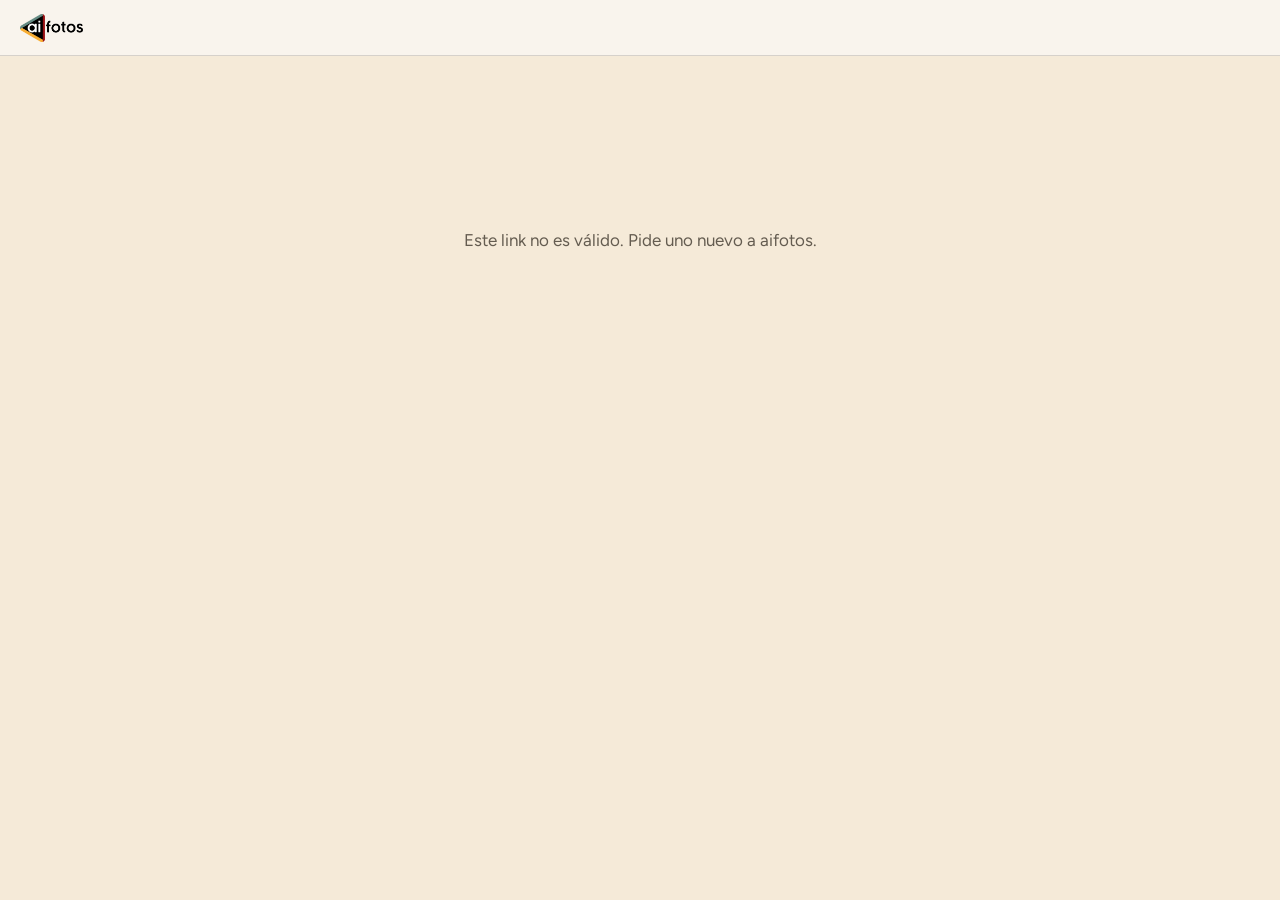
==== cliente.html @ 7f09ca4e "feat(rediseño v2): fase 1 — tokens y componentes base - Nuevos tokens del handoff (crema, arena, ter" ====
<!doctype html>
<html lang="es">
<head>
  <meta charset="utf-8">
  <meta name="viewport" content="width=device-width, initial-scale=1">
  <meta name="robots" content="noindex, nofollow">
  <meta name="referrer" content="no-referrer">
  <title>Tus guiones · aifotos</title>
  <link rel="icon" href="assets/logo-aifotos.png">
  <link rel="preconnect" href="https://fonts.googleapis.com">
  <link rel="preconnect" href="https://fonts.gstatic.com" crossorigin>
  <link href="https://fonts.googleapis.com/css2?family=Caprasimo&family=Figtree:ital,wght@0,400;0,500;0,600;0,700;0,800;1,400;1,500&display=swap" rel="stylesheet">
  <link rel="stylesheet" href="assets/marca.css?v=202610161547">
  <link rel="stylesheet" href="css/impresion.css?v=202610161547">
  <link rel="stylesheet" href="css/app.css?v=202610161547">
  <link rel="stylesheet" href="css/cliente.css?v=202610161547">
</head>
<body class="pagina-cliente">
  <header class="barra">
    <img class="barra-logo" src="assets/logo-aifotos.png" alt="aifotos">
    <span class="barra-cliente" id="saludo" hidden></span>
  </header>

  <main class="cliente-principal">
    <p class="cliente-estado" id="estado">Cargando tus guiones…</p>

    <nav class="cliente-lista" id="lista" hidden aria-label="Tus guiones"></nav>

    <div id="guion" hidden>
      <button class="boton-texto cliente-volver" id="volver" hidden>← Todos tus guiones</button>

      <div class="cliente-layout">
        <section class="cliente-hoja">
          <div class="barra-guion">
            <div class="barra-guion-estado">
              <span class="estado-guion" id="estado-guion"></span>
              <span class="guardado" id="guardado" aria-live="polite"></span>
            </div>
            <div class="barra-guion-acciones" id="acciones">
              <button class="accion" id="editar">
                <svg viewBox="0 0 24 24" aria-hidden="true"><path d="M4 20h4L19 9l-4-4L4 16v4zM14 6l4 4"/></svg>
                <span>Editar guión</span>
              </button>
              <button class="accion" id="descartar" hidden>
                <svg viewBox="0 0 24 24" aria-hidden="true"><path d="M6 6l12 12M18 6L6 18"/></svg>
                <span>Descartar</span>
              </button>
              <button class="accion accion-icono" id="cliente-teleprompter" title="Leer en modo teleprompter" aria-label="Teleprompter">
                <svg viewBox="0 0 24 24" aria-hidden="true"><path d="M3 5h18v12H3zM8 21h8M12 17v4M7 9h10M7 13h6"/></svg>
              </button>
              <button class="accion accion-icono" id="cliente-pdf" title="Descargar en PDF" aria-label="Descargar en PDF">
                <svg viewBox="0 0 24 24" aria-hidden="true"><path d="M12 3v12m0 0l-4-4m4 4l4-4M5 21h14"/></svg>
              </button>
              <button class="accion accion-principal" id="aprobar">
                <svg viewBox="0 0 24 24" aria-hidden="true"><path d="M5 12.5l4.5 4.5L19 7.5"/></svg>
                <span>Aprobar</span>
              </button>
            </div>
          </div>
          <p class="cliente-nota editar" id="ayuda-edicion" hidden>Toca cualquier texto para cambiarlo. Tus cambios se envían a aifotos cuando pulses <b>Listo</b>; si te arrepientes, pulsa <b>Descartar</b>. También puedes seleccionar una frase para comentarla.</p>
          <p class="cliente-nota aprobado" id="nota-aprobado" hidden>Aprobaste este guión, así que quedó cerrado para que no cambie por error. Si necesitas algún cambio, escríbele a aifotos por el chat.</p>
          <p class="cliente-nota" id="pista-seleccion">Selecciona cualquier frase del guión para comentarla en el chat.</p>
          <article class="lectura" id="lectura"></article>
        </section>

        <div class="telefono" id="telefono">
          <div class="telefono-marco">
            <span class="telefono-isla" aria-hidden="true"></span>
            <div class="telefono-pantalla">
              <div class="telefono-estado" aria-hidden="true">
                <span class="telefono-hora">9:41</span>
                <span class="telefono-iconos">
                  <svg viewBox="0 0 18 12"><rect x="0" y="8" width="3" height="4" rx="1"/><rect x="5" y="5" width="3" height="7" rx="1"/><rect x="10" y="2" width="3" height="10" rx="1"/><rect x="15" y="0" width="3" height="12" rx="1"/></svg>
                  <svg viewBox="0 0 26 12"><rect x=".5" y=".5" width="21" height="11" rx="3" fill="none" stroke="#fff"/><rect x="2" y="2" width="15" height="8" rx="1.5"/><rect x="23" y="4" width="2" height="4" rx="1"/></svg>
                </span>
              </div>
              <aside class="chat" id="chat" aria-label="Chat con aifotos">
                <header class="chat-cabecera">
                  <button class="chat-cerrar" id="chat-cerrar" aria-label="Minimizar el chat" title="Minimizar">
                    <svg class="icono-escritorio" viewBox="0 0 24 24" aria-hidden="true"><path d="M6 9l6 6 6-6"/></svg>
                    <svg class="icono-celular" viewBox="0 0 24 24" aria-hidden="true"><path d="M15 5l-7 7 7 7"/></svg>
                  </button>
                  <span class="chat-avatar" aria-hidden="true">ai</span>
                  <div class="chat-quien">
                    <b>aifotos</b>
                    <small>Escríbenos sobre este guión</small>
                  </div>
                </header>
                <ul class="chat-mensajes" id="comentarios-lista"></ul>
                <form class="chat-escribir" id="form-comentario">
                  <textarea id="comentario-texto" rows="1" placeholder="Escribe un mensaje" aria-label="Mensaje"></textarea>
                  <button class="chat-enviar" id="comentario-enviar" aria-label="Enviar mensaje">
                    <svg viewBox="0 0 24 24" aria-hidden="true"><path d="M4 12l16-8-6 16-2.5-6.5L4 12z"/></svg>
                  </button>
                </form>
              </aside>
            </div>
          </div>
        </div>
        <button class="chat-abrir" id="chat-abrir" aria-label="Abrir el chat">
          <svg viewBox="0 0 24 24" aria-hidden="true"><path d="M4 5h16v11H9l-5 4V5z"/></svg>
          <span class="chat-sin-leer" id="sin-leer" hidden></span>
        </button>
      </div>
    </div>
  </main>

  <button class="burbuja-seleccion" id="burbuja" hidden>
    <svg viewBox="0 0 24 24" aria-hidden="true"><path d="M4 5h16v11H9l-5 4V5z"/></svg>
    Comentar esta frase
  </button>

  <dialog class="dialogo dialogo-pregunta" id="dialogo-pregunta">
    <form method="dialog" class="dialogo-contenido">
      <p id="pregunta-texto"></p>
      <div class="dialogo-acciones">
        <button class="boton" value="no" id="pregunta-no">Cancelar</button>
        <button class="boton boton-principal" value="si" id="pregunta-si">Sí</button>
      </div>
    </form>
  </dialog>

  <dialog class="dialogo dialogo-whatsapp" id="dialogo-whatsapp">
    <form method="dialog" class="dialogo-contenido" id="form-whatsapp">
      <div class="whatsapp-icono" aria-hidden="true">
        <svg viewBox="0 0 24 24"><path d="M12 3a9 9 0 0 0-7.8 13.5L3 21l4.6-1.2A9 9 0 1 0 12 3zm0 1.6a7.4 7.4 0 1 1-3.8 13.8l-.3-.2-2.7.7.7-2.6-.2-.3A7.4 7.4 0 0 1 12 4.6zm-3 3.6c-.2 0-.5 0-.7.3-.3.3-1 1-1 2.3s1 2.7 1.2 2.9c.1.2 2 3.1 4.9 4.2 2.4.9 2.9.8 3.4.7.5 0 1.7-.7 1.9-1.4.2-.7.2-1.2.2-1.4l-.5-.3-1.8-.9c-.3-.1-.5-.1-.7.2l-.8 1c-.2.2-.3.2-.6.1-.3-.2-1.1-.4-2.1-1.3-.8-.7-1.3-1.5-1.5-1.8-.2-.3 0-.4.1-.6l.4-.5.3-.5v-.5l-.8-2c-.2-.5-.4-.5-.6-.5H9z"/></svg>
      </div>
      <h2>¿A qué WhatsApp te avisamos?</h2>
      <p class="dialogo-ayuda">Cuando aifotos te escriba o tenga una versión nueva de tu guión, te avisará por WhatsApp. Solo te lo pedimos una vez.</p>
      <div class="whatsapp-numero">
        <select id="whatsapp-pais" aria-label="Código de país">
          <option value="1">🇩🇴 +1</option>
          <option value="1">🇺🇸 +1</option>
          <option value="1">🇵🇷 +1</option>
          <option value="34">🇪🇸 +34</option>
          <option value="52">🇲🇽 +52</option>
          <option value="57">🇨🇴 +57</option>
          <option value="58">🇻🇪 +58</option>
          <option value="51">🇵🇪 +51</option>
          <option value="507">🇵🇦 +507</option>
          <option value="506">🇨🇷 +506</option>
          <option value="54">🇦🇷 +54</option>
          <option value="56">🇨🇱 +56</option>
          <option value="593">🇪🇨 +593</option>
          <option value="502">🇬🇹 +502</option>
          <option value="503">🇸🇻 +503</option>
          <option value="504">🇭🇳 +504</option>
          <option value="">Otro</option>
        </select>
        <input id="whatsapp-telefono" type="tel" inputmode="tel" autocomplete="tel-national" placeholder="809 555 1234" aria-label="Número de WhatsApp" required>
      </div>
      <p class="acceso-error" id="whatsapp-error" role="alert"></p>
      <div class="dialogo-acciones">
        <button class="boton" value="luego" formnovalidate>Ahora no</button>
        <button class="boton boton-principal boton-guardar-whatsapp" value="guardar" id="whatsapp-guardar">Guardar mi WhatsApp</button>
      </div>
    </form>
  </dialog>

  <dialog class="dialogo" id="dialogo-cita">
    <form method="dialog" class="dialogo-contenido" id="form-cita">
      <h2>Comentar esta frase</h2>
      <blockquote class="cita" id="cita-texto"></blockquote>
      <label class="campo">
        <span>¿Qué te gustaría cambiar?</span>
        <textarea id="cita-comentario" rows="4" required placeholder="Ej.: esta frase no me convence, ¿la puedes hacer más directa?"></textarea>
      </label>
      <div class="dialogo-acciones">
        <button class="boton" value="cancelar" formnovalidate>Cancelar</button>
        <button class="boton boton-principal" value="enviar">Enviar comentario</button>
      </div>
    </form>
  </dialog>

  <script src="js/config.js?v=202610161547"></script>
  <script src="js/guion.js?v=202610161547"></script>
  <script src="js/diferencias.js?v=202610161547"></script>
  <script src="js/chat.js?v=202610161547"></script>
  <script src="js/vista.js?v=202610161547"></script>
  <script src="js/exportar.js?v=202610161547"></script>
  <script src="js/teleprompter.js?v=202610161547"></script>
  <script src="js/cliente.js?v=202610161547"></script>
</body>
</html>
---- assets/marca.css ----
/* Colores de marca aifotos — tomados del logo (assets/logo-aifotos.png) */
:root {
  --aifotos-negro:   #000000; /* letras "ai fotos" y triángulo */
  --aifotos-ambar:   #F9AE34; /* borde inferior del triángulo */
  --aifotos-salvia:  #658A83; /* borde superior del triángulo */
  --aifotos-granate: #991013; /* borde derecho del triángulo */
  --aifotos-blanco:  #FFFFFF;
}
---- css/impresion.css ----
/* PDF del guion: solo se ve al imprimir / guardar como PDF. */

.impresion { display: none; }

@media print {
  @page { size: A4; margin: 16mm 16mm 18mm; }

  body { background: #fff !important; }
  body > *:not(#impresion) { display: none !important; }
  .impresion { display: block !important; color: #111; }

  .impresion-cabecera {
    display: flex;
    justify-content: space-between;
    align-items: center;
    gap: 16px;
    padding-bottom: 10px;
    margin-bottom: 18px;
    border-bottom: 3px solid var(--aifotos-ambar);
    print-color-adjust: exact;
    -webkit-print-color-adjust: exact;
  }
  .impresion-logo { height: 34px; }
  .impresion-datos { display: flex; flex-wrap: wrap; justify-content: flex-end; gap: 4px 14px; font-size: 10pt; color: #555; }

  .impresion .lectura { box-shadow: none !important; border: 0 !important; padding: 0 !important; background: none; }
  .impresion .lectura-titulo { font-size: 22pt; }
  .impresion .lectura-texto, .impresion .lectura-parrafo { font-size: 12pt; line-height: 1.6; }
  .impresion .guion-cine { font-size: 11.5pt; max-width: none; }
  .impresion .lectura-bloque, .impresion .cine-dialogo, .impresion .lectura-parrafo, .impresion .cine-accion { break-inside: avoid; }
  .impresion .lectura-escena-titulo, .impresion .cine-escena { break-after: avoid; }
  .impresion .lectura-pantalla, .impresion .lectura-escena-titulo, .impresion .lectura-voz { print-color-adjust: exact; -webkit-print-color-adjust: exact; }
  .impresion mark { background: none; box-shadow: none; }
  .impresion-aprobado { margin: 8px 0 0; font-weight: 700; color: #2F5A52; }

  .impresion-pie { margin-top: 28px; padding-top: 8px; border-top: 1px solid #ddd; font-size: 9pt; color: #888; text-align: center; }
}
---- css/app.css ----
:root {
  /* Rediseño v2 (design_handoff_guiones_rediseno) — tokens */
  /* superficies */
  --fondo: #f5ead8;          /* fondo general (crema) */
  --arena: #ebddc5;          /* barra lateral, chat, cajas secundarias */
  --arena-hover: #e2d2b6;    /* hover en lateral */
  --papel: #f9f4ed;          /* tarjetas, hoja, diálogos */
  --neutro-200: #eee7db;     /* inputs, pills neutras, hover filas */
  --linea: rgba(32, 30, 29, .16);
  --linea-suave: rgba(32, 30, 29, .08);
  /* texto */
  --tinta: #201e1d;
  --tinta-800: #474238;
  --tinta-suave: #645c50;
  --tinta-tenue: #82796a;
  /* acento terracota */
  --acento: #c67139; --acento-600: #b2622d; --acento-700: #8c491a;
  --acento-100: #fff2eb; --acento-200: #ffe1d0; --acento-300: #ffc6a5; --acento-400: #f6a06b;
  /* salvia */
  --salvia: #7a8a5e; --salvia-700: #56633f; --salvia-800: #3d472b; --salvia-200: #e1eecc;
  /* ámbar aifotos */
  --ambar: #F9AE34; --ambar-200: #FCE3B0; --ambar-900: #6b4a0c; --marcado: #FCEFC7;
  /* peligro */
  --peligro: #7a1f16; --peligro-200: #f9d9d3;
  /* tipografía */
  --fuente: "Figtree", system-ui, sans-serif;
  --display: "Caprasimo", Georgia, serif;
  --mono: "Courier Prime", "Courier New", Courier, monospace; /* solo cine y PDF, hasta la fase 2 */
  /* radios */
  --radio-sm: 10px; --radio: 16px; --radio-md: 22px; --radio-lg: 28px; --pildora: 999px;
  /* sombras */
  --sombra-sm: 0 1px 2px rgba(46, 43, 37, .12);
  --sombra: 0 3px 10px rgba(46, 43, 37, .12);
  --sombra-lg: 0 12px 32px rgba(46, 43, 37, .25);
  /* colores por tipo de bloque (fondo / texto de la etiqueta) */
  --c-camara-bg: #ffe1d0;   --c-camara: #8c491a;
  --c-voz-bg: #e1eecc;      --c-voz: #3d472b;
  --c-pantalla-bg: #FCE3B0; --c-pantalla: #6b4a0c;
  --c-nota-bg: #eee7db;     --c-nota: #645c50;
  --c-accion-bg: #eee7db;   --c-accion: #645c50;
  --c-escena: #201e1d;
  --c-transicion: var(--salvia-700);
}

* { box-sizing: border-box; }
html, body { margin: 0; height: 100%; }
body {
  background: var(--fondo);
  color: var(--tinta);
  font: 16px/1.5 var(--fuente);
  -webkit-font-smoothing: antialiased;
}
/* Caprasimo solo para títulos; nunca para texto corrido. */
h1, h2, h3 { font-family: var(--display); font-weight: 400; letter-spacing: -.005em; }
::selection { background: var(--acento-300); }
::placeholder { color: var(--tinta-tenue); }
button, input, select, textarea { font: inherit; color: inherit; }
[hidden] { display: none !important; }

/* ---------- Barra superior ---------- */

.barra {
  height: 56px;
  display: flex;
  align-items: center;
  gap: 12px;
  padding: 0 20px;
  background: var(--papel);
  border-bottom: 1px solid var(--linea);
  position: sticky;
  top: 0;
  z-index: 20;
}
.barra-logo { height: 28px; }
.barra-nombre {
  font-weight: 600;
  color: var(--tinta-suave);
  padding-left: 12px;
  border-left: 1px solid var(--linea);
}

/* ---------- Botones ---------- */

.boton {
  display: inline-flex;
  align-items: center;
  justify-content: center;
  gap: 7px;
  min-height: 40px;
  padding: 9px 14px;
  border: 1.5px solid var(--linea);
  border-radius: var(--pildora);
  background: transparent;
  color: var(--tinta);
  font: 600 13px/1.2 var(--fuente);
  white-space: nowrap;
  cursor: pointer;
  transition: background .15s, border-color .15s, color .15s;
}
.boton:hover { background: rgba(32, 30, 29, .06); }
.boton:active { background: rgba(32, 30, 29, .1); }
.boton svg { flex-shrink: 0; }
.boton-principal {
  border: 0;
  background: var(--acento);
  color: var(--papel);
  font: 400 14px/1.2 var(--display);
  padding: 9px 18px;
}
.boton-principal:hover { background: var(--acento-600); }
.boton-principal:active { background: var(--acento-700); }
.boton-principal:disabled { opacity: .45; cursor: default; }
.boton-borrar { color: var(--peligro); }
.boton-borrar:hover { background: var(--peligro-200); border-color: var(--peligro-200); }

.boton-icono {
  display: inline-grid;
  place-items: center;
  border: 0;
  background: var(--neutro-200);
  width: 40px;
  height: 40px;
  border-radius: 50%;
  cursor: pointer;
  color: var(--tinta-800);
  font-size: 15px;
  transition: background .15s;
}
.boton-icono:hover { background: var(--arena-hover); color: var(--tinta); }

:focus-visible { outline: 2px solid var(--acento); outline-offset: 2px; }

/* ---------- Estructura ---------- */

.marco { display: flex; min-height: calc(100% - 56px); }

.lateral {
  width: 280px;
  flex-shrink: 0;
  padding: 20px 16px;
  border-right: 1px solid var(--linea);
  background: var(--arena);
  position: sticky;
  top: 56px;
  height: calc(100vh - 56px);
  overflow-y: auto;
}
.lateral-acciones { display: grid; gap: 8px; }
.lateral-cabecera { display: flex; justify-content: space-between; align-items: baseline; margin: 28px 4px 8px; }
.lateral-titulo {
  font: 700 11px var(--fuente);
  text-transform: uppercase;
  letter-spacing: .14em;
  color: var(--tinta-suave);
  margin: 0;
}
.boton-texto {
  border: 0;
  background: transparent;
  color: var(--acento-700);
  font: 700 14px var(--fuente);
  padding: 4px 8px;
  border-radius: var(--pildora);
  cursor: pointer;
  text-decoration: none;
  transition: color .15s, background .15s;
}
.boton-texto:hover { color: var(--tinta); }
.boton-texto.peligro { color: var(--peligro); }
.boton-texto.peligro:hover { background: var(--peligro-200); }

.grupo { margin-bottom: 6px; }
.grupo-cliente {
  width: 100%;
  display: flex;
  align-items: center;
  gap: 6px;
  border: 0;
  background: transparent;
  padding: 8px 10px;
  border-radius: 8px;
  cursor: pointer;
  text-align: left;
  font-weight: 700;
}
.grupo-cliente:hover { background: var(--neutro-200); }
.grupo-cliente.activo { background: var(--papel); box-shadow: var(--sombra); }
.grupo-nombre { flex: 1; overflow: hidden; text-overflow: ellipsis; white-space: nowrap; }
.grupo-cuenta { font-size: 12px; color: var(--tinta-suave); background: var(--neutro-200); border-radius: 999px; padding: 0 7px; }
.grupo-apagado { font-size: 11px; color: var(--peligro); font-weight: 600; }
.lista-guiones { list-style: none; margin: 0 0 0 10px; padding: 0 0 0 8px; border-left: 2px solid var(--neutro-200); display: grid; gap: 1px; }
.lista-guiones .lista-item { padding: 7px 10px; }
.lista { list-style: none; margin: 0; padding: 0; display: grid; gap: 2px; }
.lista-item {
  width: 100%;
  text-align: left;
  border: 0;
  background: transparent;
  padding: 10px 12px;
  border-radius: 8px;
  cursor: pointer;
  display: grid;
  gap: 2px;
}
.lista-item:hover { background: var(--neutro-200); }
.lista-item.activo { background: var(--papel); box-shadow: var(--sombra); }
.lista-titulo { font-weight: 500; overflow: hidden; text-overflow: ellipsis; white-space: nowrap; }
.lista-info { font-size: 13px; color: var(--tinta-suave); }
.lista-vacia { padding: 8px 12px; color: var(--tinta-suave); font-size: 14px; }

.principal { flex: 1; min-width: 0; padding: 32px 24px 80px; }
.documento, .vacio, .panel-cliente { max-width: 760px; margin: 0 auto; }

/* ---------- Acceso ---------- */

.acceso { display: grid; place-items: center; min-height: calc(100vh - 56px); padding: 24px 16px; }
.acceso-caja {
  width: min(380px, 100%);
  background: var(--papel);
  border-radius: 16px;
  box-shadow: var(--sombra);
  padding: 32px 28px;
  display: grid;
  gap: 16px;
  text-align: center;
}
.acceso-caja .campo { text-align: left; }
.acceso-logo { height: 44px; margin: 0 auto; }
.acceso-caja h1 { margin: 0; font-size: 22px; }
.acceso-error { margin: 0; color: var(--peligro); font-size: 14px; min-height: 1em; }
.cargando { text-align: center; padding: 20vh 16px; color: var(--tinta-suave); }
.barra-salir { margin-left: auto; color: var(--tinta-suave); }

/* ---------- Panel del cliente ---------- */

.panel-etiqueta { margin: 0; font-size: 12px; text-transform: uppercase; letter-spacing: .08em; color: var(--tinta-suave); }
.link-caja {
  background: var(--papel);
  border: 1px solid var(--linea);
  border-left: 4px solid var(--acento);
  border-radius: 14px;
  box-shadow: var(--sombra);
  padding: 20px;
  margin-bottom: 32px;
}
.link-caja.apagado { border-left-color: var(--c-nota); }
.link-cabecera { display: flex; align-items: center; gap: 10px; }
.link-cabecera h2 { margin: 0; font-size: 18px; }
.estado-link {
  --punto: #a19786;
  display: inline-flex;
  align-items: center;
  gap: 6px;
  padding: 6px 12px 6px 10px;
  border-radius: var(--pildora);
  font: 700 12.5px var(--fuente);
  transform: rotate(-1.5deg);
}
.estado-link::before { content: ""; width: 8px; height: 8px; border-radius: 50%; background: var(--punto); }
.estado-link.activo { background: var(--salvia-200); color: var(--salvia-800); --punto: var(--salvia); }
.estado-link.inactivo { background: var(--peligro-200); color: var(--peligro); --punto: var(--peligro); }
.link-ayuda { color: var(--tinta-suave); font-size: 14px; margin: 6px 0 14px; }
.link-fila { display: flex; gap: 8px; flex-wrap: wrap; }
.link-url {
  flex: 1;
  min-width: 0;
  border: 1px solid var(--linea);
  border-radius: 8px;
  padding: 8px 12px;
  background: var(--arena);
  font: 14px var(--mono);
  color: var(--tinta-suave);
}
.link-caja.apagado .link-url { text-decoration: line-through; }
.boton-whatsapp { background: var(--salvia); border: 0; color: var(--papel); font-weight: 700; font-size: 12px; }
.boton-whatsapp:hover { background: var(--salvia-700); }
.boton:disabled { opacity: .45; cursor: default; }
.link-acciones { display: flex; gap: 8px; flex-wrap: wrap; margin-top: 10px; }
.panel-guiones-cabecera { display: flex; justify-content: space-between; align-items: center; gap: 12px; flex-wrap: wrap; margin-bottom: 12px; }
.panel-guiones-cabecera h2 { margin: 0; font-size: 18px; }
.tarjetas { list-style: none; margin: 0 0 32px; padding: 0; display: grid; gap: 8px; }
.tarjeta {
  width: 100%;
  text-align: left;
  display: grid;
  gap: 2px;
  background: var(--papel);
  border: 1px solid var(--linea);
  border-radius: 10px;
  padding: 14px 16px;
  cursor: pointer;
  box-shadow: var(--sombra);
}
.tarjeta:hover { border-color: var(--linea); }
.tarjeta-titulo { font-weight: 600; font-size: 16px; }

/* ---------- Cliente del guion abierto ---------- */

.doc-cliente { display: flex; align-items: center; gap: 4px; margin-bottom: 8px; font-size: 14px; }
.doc-cliente-nombre {
  border: 0;
  background: var(--neutro-200);
  border-radius: 999px;
  padding: 3px 12px;
  font-weight: 600;
  cursor: pointer;
}
.doc-cliente-nombre::before { content: "Cliente: "; font-weight: 400; color: var(--tinta-suave); }
.doc-cliente-nombre:hover { background: #E6E1D8; }

.campo-doble { display: grid; grid-template-columns: 1fr 1fr; gap: 12px; }
.campo-doble [hidden] { display: none !important; }

/* ---------- Estado vacío ---------- */

.vacio { text-align: center; padding-top: 10vh; }
.vacio-logo { height: 56px; opacity: .9; }
.vacio h1 { margin: 24px 0 8px; font-size: 28px; }
.vacio p { color: var(--tinta-suave); max-width: 460px; margin: 0 auto 24px; }
.vacio-acciones { display: flex; gap: 10px; justify-content: center; flex-wrap: wrap; }

/* ---------- Barra del documento ---------- */

.doc-barra {
  position: sticky;
  top: 64px;
  z-index: 12;
  display: flex;
  align-items: center;
  gap: 12px;
  flex-wrap: wrap;
  margin: 4px 0 20px;
  padding: 8px 10px;
  background: color-mix(in srgb, var(--papel) 94%, transparent);
  backdrop-filter: blur(8px);
  border: 1px solid var(--linea);
  border-radius: 14px;
  box-shadow: var(--sombra);
}
.doc-barra .doc-estado { margin: 0; flex: 1; }
/* La barra mide su propio ancho para decidir si los botones llevan texto o solo icono. */
.doc-barra { container: barra / inline-size; }
.doc-barra .doc-acciones {
  flex-basis: 100%;
  display: flex;
  flex-wrap: wrap;
  align-items: center;
  gap: 4px;
  min-width: 0;
  padding-top: 8px;
  border-top: 1px solid var(--linea);
}
.doc-barra .doc-acciones .boton-borrar { margin-left: auto; }
@container barra (max-width: 900px) {
  .boton-herramienta span, .boton-historial span { display: none; }
  .boton-herramienta, .boton-historial { padding: 6px 9px; }
}
@container barra (max-width: 520px) {
  .formato-selector > span, .boton-borrar span { display: none; }
}
.doc-barra .dato { background: var(--neutro-200); border-color: transparent; }
.doc-barra .boton-borrar { border-color: transparent; }
.doc-acciones { display: flex; gap: 8px; align-items: center; }
.formato-selector {
  display: inline-flex;
  align-items: center;
  gap: 6px;
  font-size: 14px;
  color: var(--tinta-suave);
}
.formato-selector select {
  border: 1.5px solid var(--linea);
  border-radius: var(--pildora);
  background: var(--fondo);
  padding: 8px 14px;
  font: 600 13px var(--fuente);
  color: var(--tinta);
  cursor: pointer;
}
.formato-selector select:focus { border-color: var(--acento); }
.pestanas { display: inline-flex; background: var(--arena); padding: 4px; border-radius: var(--pildora); }
.pestana {
  border: 0;
  background: transparent;
  padding: 9px 18px;
  border-radius: var(--pildora);
  cursor: pointer;
  color: var(--tinta-suave);
  font: 600 13px var(--fuente);
  white-space: nowrap;
  transition: background .15s, color .15s;
}
.pestana:hover { color: var(--tinta); }
.pestana.activa { background: var(--papel); color: var(--tinta); box-shadow: var(--sombra-sm); font-weight: 700; }
.doc-estado { display: flex; gap: 8px; align-items: center; flex-wrap: wrap; font-size: 14px; margin-bottom: 20px; }
.dato { background: var(--neutro-200); border: 0; border-radius: var(--pildora); padding: 4px 12px; font-weight: 600; font-size: 13px; color: var(--tinta-800); }
.guardado { color: var(--tinta-suave); min-width: 80px; }
.guardado.error { color: var(--peligro); font-weight: 600; }

/* ---------- Editor ---------- */

.titulo {
  width: 100%;
  border: 0;
  background: transparent;
  font: 400 48px/1.12 var(--display);
  letter-spacing: -.01em;
  color: var(--tinta);
  padding: 4px 0;
  margin-bottom: 16px;
}
.titulo:focus { outline: none; }
.titulo::placeholder { color: var(--tinta-tenue); }

.bloques { display: grid; gap: 10px; }

.bloque {
  --c: var(--c-camara);
  background: var(--papel);
  border: 1px solid var(--linea);
  border-left: 4px solid var(--c);
  border-radius: var(--radio);
  padding: 8px 12px 10px 14px;
  box-shadow: var(--sombra);
}
.bloque:focus-within { border-color: var(--linea); border-left-color: var(--c); }
.tipo-escena   { --c: var(--c-escena); background: var(--acento-100); margin-top: 18px; }
.tipo-escena:first-child { margin-top: 0; }
.tipo-voz      { --c: var(--c-voz); }
.tipo-pantalla { --c: var(--c-pantalla); }
.tipo-nota     { --c: var(--c-nota); background: #FAF9F7; }
.tipo-accion   { --c: var(--c-accion); }
.tipo-transicion { --c: var(--c-transicion); }

.bloque-cabecera { display: flex; align-items: center; gap: 8px; min-height: 30px; }
.bloque-numero {
  background: var(--c-escena);
  color: var(--aifotos-negro);
  font-weight: 700;
  font-size: 13px;
  min-width: 24px;
  height: 24px;
  border-radius: 6px;
  display: grid;
  place-items: center;
  padding: 0 6px;
}
.bloque-tipo {
  border: 0;
  background: transparent;
  font-size: 12px;
  font-weight: 700;
  text-transform: uppercase;
  letter-spacing: .06em;
  color: var(--c);
  cursor: pointer;
  padding: 2px 0;
  field-sizing: content; /* el selector mide lo que su texto, no lo que la opción más larga */
}
.tipo-escena .bloque-tipo { color: #9A6409; }
.tipo-nota .bloque-tipo { color: var(--tinta-suave); }
.bloque-info { font-size: 12px; color: var(--tinta-suave); margin-left: auto; }
.bloque-acciones { display: flex; opacity: 0; transition: opacity .15s; }
.bloque:hover .bloque-acciones, .bloque:focus-within .bloque-acciones { opacity: 1; }

.bloque-texto {
  width: 100%;
  border: 0;
  resize: none;
  overflow: hidden;
  background: transparent;
  font-size: 17px;
  line-height: 1.6;
  padding: 2px 0;
  min-height: 30px;
}
.bloque-texto:focus { outline: none; }
.bloque-texto::placeholder { color: var(--tinta-tenue); }
.tipo-escena .bloque-texto { font-weight: 600; text-transform: none; }
.tipo-nota .bloque-texto { font-style: italic; color: var(--tinta-suave); font-size: 15px; }
.tipo-pantalla .bloque-texto { font-weight: 600; }

.agregar {
  display: flex;
  align-items: center;
  gap: 10px;
  flex-wrap: wrap;
  margin-top: 16px;
  padding: 12px;
  border: 1px dashed var(--linea);
  border-radius: var(--radio);
}
.agregar-texto { font-size: 14px; color: var(--tinta-suave); }
.agregar-botones { display: flex; gap: 6px; flex-wrap: wrap; }
.chip {
  border: 1px solid var(--linea);
  border-left: 3px solid var(--c, #000);
  background: var(--papel);
  border-radius: 6px;
  padding: 4px 10px;
  font-size: 14px;
  cursor: pointer;
}
.chip:hover { background: var(--neutro-200); }
.chip-escena { --c: var(--c-escena); }
.chip-camara { --c: var(--c-camara); }
.chip-voz { --c: var(--c-voz); }
.chip-pantalla { --c: var(--c-pantalla); }
.chip-nota { --c: var(--c-nota); }
.chip-accion { --c: var(--c-accion); }
.chip-transicion { --c: var(--c-transicion); }

/* ---------- Diálogo: personaje y acotación ---------- */

.bloque-dialogo { display: flex; gap: 8px; flex-wrap: wrap; margin: 2px 0 4px; }
.bloque-personaje, .bloque-acotacion {
  border: 0;
  border-bottom: 1px dashed var(--linea);
  background: transparent;
  padding: 2px 0;
  font-size: 14px;
}
.bloque-personaje { font-weight: 700; letter-spacing: .03em; width: 220px; }
.bloque-acotacion { font-style: italic; color: var(--tinta-suave); flex: 1; min-width: 160px; }
.bloque-personaje:focus, .bloque-acotacion:focus { outline: none; border-bottom-color: var(--acento); }
.bloque-personaje::placeholder, .bloque-acotacion::placeholder { color: var(--tinta-tenue); font-weight: 400; }

/* ---------- Editor en formato cinematográfico ---------- */

[data-formato="cine"] .bloque-texto,
[data-formato="cine"] .bloque-personaje,
[data-formato="cine"] .bloque-acotacion { font-family: var(--mono); }
[data-formato="cine"] .tipo-escena .bloque-texto { text-transform: uppercase; font-weight: 700; }
[data-formato="cine"] .bloque-personaje { text-transform: uppercase; text-align: center; margin: 0 auto; width: 260px; }
[data-formato="cine"] .bloque-acotacion { text-align: center; flex-basis: 100%; max-width: 300px; margin: 0 auto; }
[data-formato="cine"] .tipo-camara .bloque-texto { display: block; width: min(100%, 420px); margin: 0 auto; }
[data-formato="cine"] .tipo-transicion .bloque-texto { text-align: right; text-transform: uppercase; }
[data-formato="cine"] .tipo-escena { background: #F3F1EC; }
[data-formato="cine"] .bloque-numero { background: var(--aifotos-negro); color: #fff; }

/* ---------- Barra de personajes ---------- */

.personajes {
  display: flex;
  flex-wrap: wrap;
  align-items: center;
  gap: 6px;
  margin: -4px 0 16px;
}
.personajes-titulo {
  font-size: 12px;
  text-transform: uppercase;
  letter-spacing: .08em;
  color: var(--tinta-suave);
  margin-right: 4px;
}
.personaje {
  display: inline-flex;
  align-items: center;
  background: var(--papel);
  border: 1px solid var(--linea);
  border-radius: 999px;
  padding-right: 2px;
}
.personaje .boton-icono { width: 24px; height: 24px; font-size: 12px; }
.personaje-nombre {
  border: 0;
  background: transparent;
  font: 700 13px var(--mono);
  padding: 4px 4px 4px 12px;
  cursor: pointer;
  display: inline-flex;
  gap: 6px;
  align-items: center;
}
.personaje-nombre small {
  font: 600 11px var(--fuente);
  background: var(--neutro-200);
  border-radius: 999px;
  padding: 0 6px;
  color: var(--tinta-suave);
}
.personaje-nuevo { padding: 4px 12px; border-radius: 999px; font-size: 13px; }

/* ---------- Formato sencillo ---------- */

.sencillo-texto {
  width: 100%;
  min-height: 50vh;
  border: 1px solid var(--linea);
  border-radius: 14px;
  background: var(--papel);
  box-shadow: var(--sombra);
  padding: 28px 32px;
  font-size: 18px;
  line-height: 1.75;
  resize: none;
  overflow: hidden;
}
.sencillo-texto:focus { outline: none; border-color: var(--linea); }
.sencillo-texto::placeholder { color: var(--tinta-tenue); }

/* ---------- Sugerencias ---------- */

.sugerencias {
  position: absolute;
  z-index: 50;
  list-style: none;
  margin: 0;
  padding: 4px;
  min-width: 240px;
  max-width: min(420px, calc(100vw - 32px));
  background: var(--papel);
  border: 1px solid var(--linea);
  border-radius: 10px;
  box-shadow: 0 10px 30px rgba(0, 0, 0, .14);
}
.sugerencia {
  display: flex;
  justify-content: space-between;
  align-items: baseline;
  gap: 16px;
  padding: 7px 10px;
  border-radius: 7px;
  cursor: pointer;
}
.sugerencia span { font-weight: 600; font-family: var(--mono); white-space: nowrap; overflow: hidden; text-overflow: ellipsis; }
.sugerencia small { color: var(--tinta-suave); font-size: 12px; white-space: nowrap; }
.sugerencia.activa { background: var(--ambar-200); }

/* ---------- Aviso ---------- */

.aviso {
  position: fixed;
  left: 50%;
  bottom: 24px;
  transform: translate(-50%, 20px);
  background: var(--aifotos-negro);
  color: #fff;
  padding: 10px 18px;
  border-radius: 999px;
  font-size: 14px;
  opacity: 0;
  pointer-events: none;
  transition: opacity .2s, transform .2s;
  z-index: 60;
}
.aviso.visible { opacity: 1; transform: translate(-50%, 0); }

/* ---------- Elegir formato al crear ---------- */

.formatos { display: grid; gap: 8px; font-weight: 400; }
.formato-opcion {
  display: grid;
  grid-template-columns: auto 1fr;
  column-gap: 10px;
  align-items: center;
  border: 1px solid var(--linea);
  border-radius: 10px;
  padding: 12px 14px;
  cursor: pointer;
}
.formato-opcion:has(input:checked) { border-color: var(--aifotos-negro); background: var(--arena); box-shadow: inset 3px 0 0 var(--acento); }
.formato-opcion input { grid-row: span 2; accent-color: var(--aifotos-negro); }
.formato-opcion span { color: var(--tinta-suave); font-size: 14px; }
.campo select {
  border: 1.5px solid var(--linea);
  border-radius: var(--pildora);
  padding: 12px 16px;
  font: 500 15px var(--fuente);
  background: var(--fondo);
  color: var(--tinta);
}
.campo select:focus { border-color: var(--acento); outline: none; }

.atajos { font-size: 13px; color: var(--tinta-suave); margin: 12px 2px 0; }
kbd {
  font: 12px var(--fuente);
  border: 1px solid var(--linea);
  border-bottom-width: 2px;
  border-radius: 4px;
  padding: 0 5px;
  background: var(--papel);
}

/* ---------- Vista del cliente (lectura) ---------- */

.lectura {
  background: var(--papel);
  border-radius: 14px;
  box-shadow: var(--sombra);
  padding: 48px 56px;
}
.lectura-cabecera { border-bottom: 1px solid var(--linea); padding-bottom: 20px; margin-bottom: 28px; }
.lectura-titulo { font-size: 30px; line-height: 1.2; margin: 0 0 6px; letter-spacing: -.01em; }
.lectura-resumen { margin: 0; color: var(--tinta-suave); font-size: 15px; }
.lectura-vacio { color: var(--tinta-suave); }

.lectura-escena { margin-bottom: 36px; }
.lectura-escena-titulo {
  display: flex;
  align-items: baseline;
  gap: 10px;
  flex-wrap: wrap;
  border-bottom: 2px solid var(--c-escena);
  padding-bottom: 6px;
  margin-bottom: 16px;
}
.lectura-escena-numero {
  font-size: 12px;
  font-weight: 800;
  text-transform: uppercase;
  letter-spacing: .08em;
  color: #9A6409;
}
.lectura-escena-texto { font-weight: 600; font-size: 18px; }
.lectura-escena-duracion { margin-left: auto; font-size: 13px; color: var(--tinta-suave); }

.lectura-bloque { margin: 0 0 16px; }
.lectura-texto { white-space: pre-wrap; font-size: 18px; line-height: 1.7; }
.lectura-etiqueta {
  font-size: 11px;
  font-weight: 700;
  text-transform: uppercase;
  letter-spacing: .08em;
  margin-bottom: 2px;
}
.lectura-voz { padding-left: 14px; border-left: 3px solid var(--c-voz); }
.lectura-voz .lectura-etiqueta { color: var(--c-voz); }
.lectura-pantalla {
  background: #FBF3F3;
  border-radius: 8px;
  padding: 10px 14px;
}
.lectura-pantalla .lectura-etiqueta { color: var(--c-pantalla); }
.lectura-pantalla .lectura-texto { font-weight: 600; }
.lectura-nota .lectura-etiqueta { color: var(--c-nota); }
.lectura-nota .lectura-texto { font-style: italic; color: var(--tinta-suave); font-size: 16px; }
.lectura-quien { color: var(--tinta); }

/* Sencillo */
.lectura-parrafo { font-size: 19px; line-height: 1.8; margin: 0 0 1.1em; white-space: pre-wrap; }

/* Cinematográfico: maquetación clásica de guion de cine */
.guion-cine { font-family: var(--mono); font-size: 16px; line-height: 1.5; max-width: 620px; margin: 0 auto; }
.cine-escena { font-weight: 700; text-transform: uppercase; margin: 28px 0 12px; display: flex; gap: 14px; }
.cine-escena:first-child { margin-top: 0; }
.cine-numero { color: #9A6409; min-width: 1.5em; }
.cine-accion { margin: 0 0 14px; white-space: pre-wrap; }
.cine-dialogo { margin: 0 auto 14px; width: min(100%, 360px); }
.cine-personaje { text-align: center; text-transform: uppercase; }
.cine-acotacion { text-align: center; font-style: italic; color: var(--tinta-suave); }
.cine-texto { white-space: pre-wrap; }
.cine-transicion { text-align: right; text-transform: uppercase; margin: 14px 0; }

/* ---------- Diálogo pegar ---------- */

.dialogo {
  border: 0;
  border-radius: var(--radio-lg);
  padding: 0;
  width: min(640px, calc(100vw - 32px));
  background: var(--papel);
  color: var(--tinta);
  box-shadow: var(--sombra-lg);
}
.dialogo::backdrop { background: rgba(32, 30, 29, .45); }
.dialogo-contenido { padding: 26px; display: grid; grid-template-columns: minmax(0, 1fr); gap: 16px; }
/* Los campos nunca son más anchos que el diálogo (una opción larga no lo estira) */
.campo input, .campo select, .campo textarea { width: 100%; min-width: 0; }
.dialogo h2 { margin: 0; font-size: 28px; line-height: 1.05; }
.dialogo-ayuda { margin: 0; color: var(--tinta-suave); font-size: 14.5px; }
.campo { display: grid; gap: 7px; font-size: 14px; font-weight: 600; }
.campo > span { font: 700 12.5px var(--fuente); color: var(--tinta-800); }
.campo input, .campo textarea {
  font: 500 15px var(--fuente);
  color: var(--tinta);
  border: 1.5px solid var(--linea);
  border-radius: var(--pildora);
  padding: 12px 16px;
  background: var(--fondo);
}
.campo input:focus, .campo textarea:focus { border-color: var(--acento); outline: none; }
.campo textarea { resize: vertical; line-height: 1.5; border-radius: 20px; }
.dialogo-acciones { display: flex; justify-content: flex-end; align-items: center; gap: 8px; }
/* "Cancelar", "Ahora no"…: texto sin borde */
.dialogo-acciones button:is([value="cancelar"], [value="luego"], [value="no"]) {
  border: 0;
  background: transparent;
  color: var(--tinta-800);
  font: 700 14px var(--fuente);
}
.dialogo-acciones button:is([value="cancelar"], [value="luego"], [value="no"]):hover { background: var(--neutro-200); }
/* En el celular los diálogos salen como hoja desde abajo */
@media (max-width: 759px) {
  .dialogo {
    width: 100%;
    max-width: 100%;
    max-height: 92%;
    margin: auto 0 0;
    border-radius: var(--radio-lg) var(--radio-lg) 0 0;
  }
}

/* ---------- Comentarios ---------- */

.comentarios { margin-top: 40px; }
.comentarios h2 { font-size: 20px; margin: 0 0 12px; }
.comentarios-lista { list-style: none; margin: 0 0 16px; padding: 0; display: grid; gap: 10px; }
.comentario {
  background: var(--papel);
  border: 1px solid var(--linea);
  border-radius: 12px;
  padding: 12px 14px;
  max-width: 88%;
}
.comentario.propio { justify-self: end; background: var(--acento-100); border-color: #F3DDB3; }
.comentario-cabecera { display: flex; gap: 10px; align-items: baseline; font-size: 14px; }
.comentario-cabecera small { color: var(--tinta-suave); }
.comentario-texto { margin: 4px 0 0; white-space: pre-wrap; }
.comentario-form { display: grid; gap: 8px; }
.comentario-form textarea {
  border: 1px solid var(--linea);
  border-radius: 10px;
  padding: 10px 12px;
  font-size: 16px;
  background: var(--papel);
  resize: vertical;
}
.comentario-form .boton { justify-self: end; }

/* ---------- Frases comentadas ---------- */

.cita {
  margin: 0;
  padding: 8px 12px;
  border-left: 3px solid var(--acento);
  background: var(--acento-100);
  border-radius: 0 8px 8px 0;
  font-style: italic;
  white-space: pre-wrap;
}
.comentario .cita { font-size: 14px; margin: 6px 0; cursor: pointer; }
.comentario .cita:hover { background: #FFF1D6; }

mark.marca-comentario {
  background: #FFE4A8;
  color: inherit;
  border-radius: 3px;
  padding: 0 1px;
  box-shadow: 0 2px 0 var(--acento);
  cursor: pointer;
}
.destello { animation: destello 1.4s ease-out; }
@keyframes destello {
  0%, 30% { box-shadow: 0 0 0 4px var(--acento); }
  100% { box-shadow: 0 0 0 0 transparent; }
}

/* ---------- Cambios del cliente ---------- */

del.cambio-borrado {
  margin-right: 2px;
  color: #8E1B1E;
  background: #FBE3E3;
  text-decoration: line-through;
  text-decoration-thickness: 2px;
  border-radius: 3px;
}
ins.cambio-nuevo {
  color: #1D5537;
  background: #DDF1E6;
  text-decoration: none;
  border-bottom: 2px solid #5BAE84;
  border-radius: 3px;
}
.lectura-parrafos-cambios { white-space: pre-wrap; font-size: 19px; line-height: 1.8; }
.cambios-barra {
  display: flex;
  align-items: center;
  gap: 14px;
  flex-wrap: wrap;
  background: var(--papel);
  border: 1px solid var(--linea);
  border-radius: 12px;
  padding: 10px 14px;
  margin-bottom: 12px;
}
.interruptor { display: inline-flex; align-items: center; gap: 10px; font: 600 13.5px var(--fuente); cursor: pointer; }
/* Casilla convertida en interruptor: pista 30×18 y perilla de 14 px que se desliza */
.interruptor input {
  appearance: none;
  -webkit-appearance: none;
  flex-shrink: 0;
  width: 30px;
  height: 18px;
  margin: 0;
  border-radius: var(--pildora);
  background: #a19786 radial-gradient(circle at 9px 50%, var(--papel) 7px, transparent 7.5px) no-repeat 0 0;
  cursor: pointer;
  transition: background-color .15s, background-position .15s;
}
.interruptor input:checked { background-color: var(--acento); background-position: 12px 0; }
.leyenda { display: inline-flex; gap: 8px; font-size: 13px; }
.leyenda del, .leyenda ins { padding: 1px 6px; }
.cambios-info:empty { display: none; }
.cambios-info { flex-basis: 100%; margin: 0; font-size: 14px; color: var(--tinta-suave); }

/* ---------- Chat (estilo WhatsApp, colores aifotos) ---------- */

.chat {
  display: flex;
  flex-direction: column;
  min-height: 0;
  overflow: hidden;
  border-radius: 16px;
  border: 1px solid var(--linea);
  box-shadow: var(--sombra);
  /* Fondo con puntitos de los colores de la marca, como el papel tapiz de WhatsApp. */
  background:
    radial-gradient(circle at 20% 30%, rgba(249, 174, 52, .16) 0 3px, transparent 4px) 0 0 / 46px 46px,
    radial-gradient(circle at 70% 75%, rgba(101, 138, 131, .16) 0 3px, transparent 4px) 0 0 / 52px 52px,
    radial-gradient(circle at 45% 55%, rgba(153, 16, 19, .08) 0 2px, transparent 3px) 0 0 / 38px 38px,
    #F6EFE3;
}
.chat-cabecera {
  display: flex;
  align-items: center;
  gap: 10px;
  padding: 12px 14px;
  background: var(--aifotos-negro);
  color: #fff;
  border-bottom: 3px solid var(--aifotos-ambar);
}
.chat-avatar {
  display: grid;
  place-items: center;
  width: 40px;
  height: 40px;
  border-radius: 50%;
  flex-shrink: 0;
  font: 800 17px var(--fuente);
  color: #fff;
  background: conic-gradient(from 200deg, var(--aifotos-salvia), var(--aifotos-ambar), var(--peligro), var(--aifotos-salvia));
  box-shadow: inset 0 0 0 3px var(--aifotos-negro);
}
.chat-quien { display: grid; line-height: 1.25; }
.chat-quien b { font-size: 16px; }
.chat-quien small { font-size: 12px; color: #D6D2CB; }

.chat-mensajes {
  flex: 1;
  min-height: 0;
  overflow-y: auto;
  list-style: none;
  margin: 0;
  padding: 14px 12px;
  display: flex;
  flex-direction: column;
  gap: 4px;
}
.chat-dia { align-self: center; margin: 8px 0; }
.chat-dia span {
  display: inline-block;
  background: rgba(255, 255, 255, .9);
  color: var(--tinta-suave);
  font-size: 12px;
  font-weight: 600;
  padding: 4px 12px;
  border-radius: 8px;
  box-shadow: 0 1px 1px rgba(0, 0, 0, .06);
  text-transform: capitalize;
}
.chat-vacio {
  align-self: center;
  max-width: 85%;
  margin: auto 0;
  background: #FFF6E2;
  border-radius: 10px;
  padding: 12px 14px;
  text-align: center;
  font-size: 14px;
  color: #6B5A3A;
  box-shadow: 0 1px 1px rgba(0, 0, 0, .06);
}

.mensaje { display: flex; }
.mensaje.propio { justify-content: flex-end; }
.burbuja {
  position: relative;
  max-width: 82%;
  padding: 6px 9px 7px 10px;
  border-radius: 10px;
  box-shadow: 0 1px 1px rgba(0, 0, 0, .1);
  font-size: 15px;
  line-height: 1.4;
}
.mensaje.ajeno .burbuja { background: #fff; border-top-left-radius: 0; }
.mensaje.propio .burbuja { background: #FFE2A6; border-top-right-radius: 0; }
/* Colita de la burbuja, como en WhatsApp */
.mensaje.ajeno .burbuja::before,
.mensaje.propio .burbuja::before {
  content: "";
  position: absolute;
  top: 0;
  width: 10px;
  height: 12px;
}
.mensaje.ajeno .burbuja::before { left: -8px; background: #fff; clip-path: polygon(100% 0, 0 0, 100% 100%); }
.mensaje.propio .burbuja::before { right: -8px; background: #FFE2A6; clip-path: polygon(0 0, 100% 0, 0 100%); }
.mensaje-autor { display: block; font-size: 13px; font-weight: 700; color: var(--peligro); margin-bottom: 2px; }
.mensaje-texto { margin: 0; white-space: pre-wrap; word-wrap: break-word; }
.mensaje-hora {
  float: right;
  margin: 6px 0 -4px 12px;
  font-size: 11px;
  color: rgba(0, 0, 0, .45);
  white-space: nowrap;
}
.mensaje-visto { color: var(--aifotos-salvia); font-weight: 700; letter-spacing: -2px; }
.mensaje-cita {
  display: grid;
  width: 100%;
  text-align: left;
  border: 0;
  border-left: 4px solid var(--aifotos-salvia);
  border-radius: 6px;
  background: rgba(101, 138, 131, .12);
  padding: 5px 8px;
  margin: 2px 0 5px;
  cursor: pointer;
  font: inherit;
}
.mensaje.propio .mensaje-cita { background: rgba(153, 16, 19, .07); border-left-color: var(--peligro); }
.mensaje-cita-titulo { font-size: 12px; font-weight: 700; color: var(--aifotos-salvia); }
.mensaje.propio .mensaje-cita-titulo { color: var(--peligro); }
.mensaje-cita-texto { font-size: 13px; color: var(--tinta-suave); font-style: italic; display: -webkit-box; -webkit-line-clamp: 3; -webkit-box-orient: vertical; overflow: hidden; }

.chat-escribir {
  display: flex;
  align-items: flex-end;
  gap: 8px;
  padding: 8px 10px calc(8px + env(safe-area-inset-bottom));
  background: #EFE7D8;
}
.chat-escribir textarea {
  flex: 1;
  resize: none;
  border: 0;
  border-radius: 22px;
  padding: 11px 16px;
  font-size: 16px;
  line-height: 1.35;
  max-height: 140px;
  background: #fff;
  box-shadow: 0 1px 1px rgba(0, 0, 0, .06);
}
.chat-escribir textarea:focus { outline: 2px solid var(--aifotos-ambar); }
.chat-enviar {
  display: grid;
  place-items: center;
  width: 46px;
  height: 46px;
  flex-shrink: 0;
  border: 0;
  border-radius: 50%;
  background: var(--aifotos-ambar);
  color: var(--aifotos-negro);
  cursor: pointer;
  transition: transform .1s, background .15s;
}
.chat-enviar:hover { background: #F3A21C; }
.chat-enviar:active { transform: scale(.94); }
.chat-enviar:disabled { opacity: .5; }
.chat-enviar svg { width: 22px; height: 22px; fill: currentColor; }
.mensaje .burbuja.destello { animation: destello 1.4s ease-out; }

/* ---------- Chat flotante con forma de celular ---------- */

.telefono {
  position: fixed;
  right: 24px;
  bottom: 20px;
  z-index: 45;
  width: 320px;
  height: min(660px, calc(100vh - 96px));
  transition: transform .3s cubic-bezier(.2, .8, .2, 1), opacity .25s;
}
.telefono.minimizado { transform: translateY(calc(100% + 40px)); opacity: 0; pointer-events: none; }
.telefono-marco {
  position: relative;
  height: 100%;
  padding: 11px;
  border-radius: 50px;
  background: linear-gradient(145deg, #3A3A3A, #0E0E0E 45%, #1C1C1C);
  box-shadow:
    0 30px 60px rgba(0, 0, 0, .35),
    0 0 0 1px #000,
    inset 0 0 0 2px #4A4A4A;
}
/* Botones laterales del celular */
.telefono-marco::before,
.telefono-marco::after {
  content: "";
  position: absolute;
  width: 4px;
  border-radius: 2px;
  background: #222;
}
.telefono-marco::before { left: -4px; top: 110px; height: 56px; box-shadow: 0 72px 0 #222; }
.telefono-marco::after { right: -4px; top: 150px; height: 84px; }
.telefono-isla {
  position: absolute;
  z-index: 3;
  top: 21px;
  left: 50%;
  width: 92px;
  height: 26px;
  margin-left: -46px;
  border-radius: 20px;
  background: #000;
  box-shadow: inset 0 0 0 1px rgba(255, 255, 255, .07);
}
/* Cámara frontal dentro de la isla */
.telefono-isla::after {
  content: "";
  position: absolute;
  right: 12px;
  top: 8px;
  width: 10px;
  height: 10px;
  border-radius: 50%;
  background: radial-gradient(circle at 35% 35%, #3B4A6B, #0B0F1A 70%);
}
.telefono-pantalla {
  display: flex;
  flex-direction: column;
  height: 100%;
  overflow: hidden;
  border-radius: 40px;
  background: var(--aifotos-negro);
}
.telefono-estado {
  display: flex;
  justify-content: space-between;
  align-items: center;
  height: 42px;
  padding: 6px 28px 0 32px;
  flex-shrink: 0;
  color: #fff;
  font: 600 14px var(--fuente);
  background: var(--aifotos-negro);
}
.telefono-iconos { display: inline-flex; gap: 5px; align-items: center; }
.telefono-iconos svg { height: 11px; fill: #fff; }
.telefono .chat { flex: 1; border: 0; border-radius: 0; box-shadow: none; }
.telefono .chat-cabecera { padding-top: 8px; }

.chat-cerrar {
  display: grid;
  place-items: center;
  width: 32px;
  height: 32px;
  flex-shrink: 0;
  border: 0;
  border-radius: 50%;
  background: transparent;
  color: #fff;
  cursor: pointer;
}
.chat-cerrar:hover { background: rgba(255, 255, 255, .12); }
.chat-cerrar svg { width: 20px; height: 20px; fill: none; stroke: currentColor; stroke-width: 2.4; stroke-linecap: round; stroke-linejoin: round; }
.chat-cerrar .icono-celular { display: none; }
@media (min-width: 901px) {
  .chat-cabecera .chat-cerrar { order: 3; margin-left: auto; }
}

/* Botón redondo para abrir el chat cuando está minimizado */
.chat-abrir {
  display: none;
  position: fixed;
  right: 24px;
  bottom: calc(22px + env(safe-area-inset-bottom));
  z-index: 44;
  width: 62px;
  height: 62px;
  place-items: center;
  border: 0;
  border-radius: 50%;
  background: linear-gradient(135deg, var(--aifotos-ambar), #F28C28);
  color: var(--aifotos-negro);
  box-shadow: 0 8px 24px rgba(0, 0, 0, .25);
  cursor: pointer;
  transition: transform .15s;
}
.chat-abrir:hover { transform: scale(1.06); }
body.chat-minimizado .chat-abrir { display: grid; }
.chat-abrir svg { width: 28px; height: 28px; fill: none; stroke: currentColor; stroke-width: 2.2; stroke-linejoin: round; }
.chat-sin-leer {
  position: absolute;
  top: -2px;
  right: -2px;
  min-width: 22px;
  height: 22px;
  padding: 0 6px;
  border-radius: 999px;
  background: var(--peligro);
  color: #fff;
  font: 700 12px/22px var(--fuente);
  border: 2px solid #fff;
}

/* Con sitio suficiente, el celular va en una columna justo a la derecha del guion
   y se queda pegado arriba al bajar y subir (sticky). Sin sitio, flota sobre la
   página en la esquina (reglas de arriba). */
@media (min-width: 1000px) {
  .pagina-cliente .cliente-layout {
    display: grid;
    grid-template-columns: minmax(0, 820px) 320px;
    gap: 28px;
    justify-content: center;
    align-items: start;
    max-width: none;
  }
  .pagina-cliente .cliente-layout .telefono { position: sticky; top: 72px; right: auto; bottom: auto; }
}
@media (min-width: 1200px) {
  body:not(.pagina-cliente) .documento {
    display: grid;
    grid-template-columns: minmax(0, 760px) 320px;
    gap: 28px;
    justify-content: center;
    align-items: start;
    max-width: none;
  }
  .doc-contenido { min-width: 0; }
  body:not(.pagina-cliente) .documento .telefono { position: sticky; top: 72px; right: auto; bottom: auto; }
}
/* Minimizado en la columna: desaparece y el guion recupera todo el ancho. */
@media (min-width: 1000px) {
  body.chat-minimizado.pagina-cliente .cliente-layout { grid-template-columns: minmax(0, 820px); }
  body.chat-minimizado.pagina-cliente .cliente-layout .telefono { display: none; }
}
@media (min-width: 1200px) {
  body.chat-minimizado:not(.pagina-cliente) .documento { grid-template-columns: minmax(0, 760px); }
  body.chat-minimizado:not(.pagina-cliente) .documento .telefono { display: none; }
}

/* En el celular: sin marco, el chat ocupa toda la pantalla. */
@media (max-width: 900px) {
  .telefono { inset: 0; width: auto; height: auto; z-index: 60; }
  .telefono.minimizado { transform: translateY(100%); opacity: 1; }
  .telefono-marco { padding: 0; border-radius: 0; background: none; box-shadow: none; }
  .telefono-marco::before, .telefono-marco::after, .telefono-isla, .telefono-estado { display: none; }
  .telefono-pantalla { border-radius: 0; }
  .telefono .chat-cabecera { padding-top: calc(12px + env(safe-area-inset-top)); }
  .chat-cerrar .icono-celular { display: block; }
  .chat-cerrar .icono-escritorio { display: none; }
  body:not(.chat-minimizado) { overflow: hidden; }
  .chat-abrir { right: 18px; bottom: calc(18px + env(safe-area-inset-bottom)); }
}

/* ---------- Avisos del cliente en tu panel ---------- */

.insignias { display: inline-flex; gap: 4px; margin-left: 8px; vertical-align: middle; }
.lista-item .insignias { margin: 2px 0 0; }
.insignia {
  --punto: #a19786;
  display: inline-flex;
  align-items: center;
  gap: 5px;
  font: 700 11px var(--fuente);
  border-radius: var(--pildora);
  padding: 3px 9px 3px 7px;
  white-space: nowrap;
}
.insignia::before { content: ""; width: 6px; height: 6px; border-radius: 50%; background: var(--punto); }
/* Estados: aprobado (salvia) · esperando al cliente (ámbar) · el cliente editó (terracota) */
.insignia.aprobado { background: var(--salvia-200); color: var(--salvia-800); --punto: var(--salvia); }
.insignia.pendiente { background: var(--ambar-200); color: var(--ambar-900); --punto: #e09a22; }
.insignia.nuevo { background: var(--acento-200); color: var(--acento-700); --punto: var(--acento); }
.punto-nuevo { width: 8px; height: 8px; border-radius: 50%; background: var(--peligro); flex-shrink: 0; }
.doc-avisos:empty { display: none; }
.aviso-doc { margin: 8px 0 12px; padding: 10px 14px; border-radius: 10px; font-size: 14px; font-weight: 500; }
.aviso-doc.aprobado { background: var(--salvia-200); color: var(--salvia-800); }
.aviso-doc.editado { background: var(--ambar-200); color: #74490A; }


/* Con poco ancho la barra del guion ocupa dos filas: mejor que no tape el texto. */
@media (max-width: 1100px) {
  .doc-barra { position: static; }
}

/* ---------- Celular ---------- */

.solo-movil { display: none; }

@media (max-width: 760px) {
  .solo-movil { display: inline-block; }
  .barra { padding: 0 12px; }
  .barra-nombre { display: none; }
  .lateral {
    position: fixed;
    left: 0;
    top: 56px;
    z-index: 15;
    transform: translateX(-100%);
    transition: transform .2s;
    box-shadow: 4px 0 24px rgba(0, 0, 0, .12);
  }
  .lateral.abierto { transform: none; }
  .principal { padding: 20px 16px 64px; }
  .titulo { font-size: 26px; }
  .bloque-acciones { opacity: 1; }
  .bloque-info { display: none; }
  .bloque-acciones { margin-left: auto; }
  .comentario { max-width: 100%; }
  .campo-doble { grid-template-columns: 1fr; }
  .link-fila .boton { flex: 1; }
  .link-url { flex-basis: 100%; }
  .formato-selector span, .boton-borrar span { display: none; }
  .doc-barra { position: static; }
  .doc-barra .doc-estado { order: 3; flex-basis: 100%; }
  .sencillo-texto { padding: 20px; font-size: 17px; }
  [data-formato="cine"] .bloque-personaje { width: 100%; }
  .lectura-parrafo { font-size: 17px; }
  .guion-cine { font-size: 14px; }
  .cine-dialogo { width: auto; padding: 0 10%; }
  .lectura { padding: 28px 20px; border-radius: 10px; }
  .lectura-titulo { font-size: 24px; }
  .lectura-texto { font-size: 17px; }
}

/* ---------- Avisos: Telegram y WhatsApp ---------- */

.barra-avisos { margin-left: auto; color: var(--tinta-suave); text-decoration: none; }
.barra-avisos + .barra-salir { margin-left: 0; }
.dialogo-avisos { width: min(480px, calc(100vw - 32px)); }
.avisos-estado { margin: 0; padding: 10px 14px; border-radius: 10px; background: var(--neutro-200); font-weight: 600; }
.avisos-estado.conectado { background: var(--salvia-200); color: var(--salvia-800); }
.avisos-pasos { margin: 0; padding-left: 22px; display: grid; gap: 6px; font-size: 15px; }
.dialogo-avisos .dialogo-acciones { flex-wrap: wrap; }
.dialogo-avisos .peligro { margin-right: auto; }

.boton-whatsapp-texto {
  display: inline-flex;
  align-items: center;
  gap: 6px;
  border: 0;
  border-radius: 999px;
  padding: 4px 12px 4px 8px;
  background: var(--salvia-200);
  color: var(--salvia-800);
  font-weight: 600;
  font-size: 14px;
  cursor: pointer;
}
.boton-whatsapp-texto:hover { background: var(--salvia-200); }
.boton-whatsapp-texto svg, .chat-whatsapp svg { width: 18px; height: 18px; fill: currentColor; }
.chat-whatsapp {
  display: grid;
  place-items: center;
  width: 32px;
  height: 32px;
  flex-shrink: 0;
  margin-left: auto;
  border: 0;
  border-radius: 50%;
  background: var(--salvia);
  color: #fff;
  cursor: pointer;
}
.chat-whatsapp:hover { background: var(--salvia-700); }
.chat-whatsapp[hidden] { display: none; }
@media (min-width: 901px) {
  .chat-cabecera:has(.chat-whatsapp:not([hidden])) .chat-cerrar { margin-left: 0; }
}

.campo-telefono { margin-top: 14px; font-weight: 600; }
.campo-telefono small { font-weight: 400; color: var(--tinta-suave); }
.campo-telefono input { max-width: 320px; }

.aviso.con-accion { pointer-events: auto; display: flex; align-items: center; gap: 12px; padding-right: 8px; }
.aviso-accion {
  border: 0;
  border-radius: 999px;
  padding: 6px 12px;
  background: var(--salvia);
  color: #fff;
  font-weight: 700;
  font-size: 13px;
  cursor: pointer;
}

.boton-telegram {
  justify-self: start;
  text-decoration: none;
  background: #229ED9;
  border-color: #229ED9;
  color: #fff;
  font-weight: 600;
}
.boton-telegram:hover { background: #1C8CC2; border-color: #1C8CC2; }
.boton-telegram[hidden] { display: none; }

/* ---------- Historial de versiones ---------- */

.boton-historial { display: inline-flex; align-items: center; gap: 6px; padding: 6px 12px; border-color: transparent; }
.dialogo-historial { width: min(1080px, calc(100vw - 32px)); height: min(760px, calc(100vh - 48px)); }
.historial { display: flex; flex-direction: column; height: 100%; }
.historial-cabecera { display: flex; align-items: center; justify-content: space-between; padding: 16px 20px; border-bottom: 1px solid var(--linea); }
.historial-cabecera h2 { margin: 0; font-size: 20px; }
.historial-cuerpo { flex: 1; min-height: 0; display: grid; grid-template-columns: 280px minmax(0, 1fr); }
.historial-lista { list-style: none; margin: 0; padding: 10px; overflow-y: auto; border-right: 1px solid var(--linea); background: var(--arena); display: grid; align-content: start; gap: 4px; }
.historial-item {
  width: 100%;
  display: grid;
  gap: 2px;
  text-align: left;
  border: 1px solid transparent;
  background: transparent;
  border-radius: 10px;
  padding: 10px 12px;
  cursor: pointer;
}
.historial-item:hover { background: var(--neutro-200); }
.historial-item.activo { background: var(--papel); border-color: var(--linea); box-shadow: var(--sombra); }
.historial-fecha { font-weight: 700; }
.historial-autor { font-size: 13px; font-weight: 600; }
.historial-autor.de-cliente { color: var(--peligro); }
.historial-autor.de-admin { color: var(--aifotos-salvia); }
.historial-vista { display: flex; flex-direction: column; min-height: 0; }
.historial-barra { display: flex; align-items: center; gap: 14px; flex-wrap: wrap; padding: 12px 20px; border-bottom: 1px solid var(--linea); }
.historial-barra .boton-principal { margin-left: auto; }
.historial-barra [hidden] { display: none !important; }
.historial-vista .lectura { flex: 1; overflow-y: auto; border-radius: 0; box-shadow: none; padding: 32px 40px; }

@media (max-width: 760px) {
  .historial-cuerpo { grid-template-columns: 1fr; grid-template-rows: 190px minmax(0, 1fr); }
  .historial-lista { border-right: 0; border-bottom: 1px solid var(--linea); }
  .historial-vista .lectura { padding: 20px; }
  .boton-historial span { display: none; }
}

/* ---------- Guion aprobado: editor bloqueado ---------- */

#modo-editar.bloqueado { opacity: .6; filter: grayscale(.3); user-select: none; }
.aviso-doc.aprobado .boton-texto { color: var(--salvia-800); }

/* ---------- Teleprompter ---------- */

.teleprompter {
  position: fixed;
  inset: 0;
  z-index: 100;
  background: #000;
  color: #fff;
  display: flex;
  flex-direction: column;
}
.tp-rollo {
  flex: 1;
  overflow-y: auto;
  scrollbar-width: none;
  cursor: pointer;
  line-height: 1.35;
  font-weight: 600;
}
.tp-rollo::-webkit-scrollbar { display: none; }
.teleprompter.espejo .tp-rollo { transform: scaleX(-1); }
.tp-interior { max-width: 1100px; margin: 0 auto; padding: 38vh 6vw 70vh; }
.tp-titulo { font-size: .5em; color: var(--aifotos-ambar); margin: 0 0 1em; }
.tp-escena {
  font-size: .38em;
  font-weight: 700;
  text-transform: uppercase;
  letter-spacing: .08em;
  color: var(--aifotos-ambar);
  margin: 1.6em 0 .5em;
  padding-top: .6em;
  border-top: 1px solid rgba(255, 255, 255, .2);
}
.tp-quien { font-size: .4em; color: #9FC4BD; margin: .8em 0 .1em; font-weight: 700; }
.tp-texto { margin: 0 0 .8em; white-space: pre-wrap; }
.tp-fin { font-size: .4em; color: #777; text-align: center; margin-top: 2em; }
/* Línea guía: a la altura de los ojos, donde conviene ir leyendo */
.tp-guia {
  position: absolute;
  left: 0;
  right: 0;
  top: 38vh;
  height: 0;
  border-top: 2px solid rgba(249, 174, 52, .55);
  pointer-events: none;
}
.tp-guia::before {
  content: "";
  position: absolute;
  left: 10px;
  top: -9px;
  border: 8px solid transparent;
  border-left: 12px solid var(--aifotos-ambar);
}
.tp-cuenta {
  position: absolute;
  inset: 0;
  display: grid;
  place-items: center;
  font: 800 30vh var(--fuente);
  color: var(--aifotos-ambar);
  background: rgba(0, 0, 0, .55);
  pointer-events: none;
}
.tp-cuenta[hidden] { display: none; }
.tp-controles {
  display: flex;
  align-items: center;
  justify-content: center;
  gap: 8px;
  flex-wrap: wrap;
  padding: 12px 16px calc(12px + env(safe-area-inset-bottom));
  background: #111;
  border-top: 1px solid #222;
  transition: opacity .3s;
}
.teleprompter.corriendo .tp-controles { opacity: .15; }
.teleprompter.corriendo .tp-controles:hover { opacity: 1; }
.tp-boton {
  min-width: 46px;
  height: 44px;
  padding: 0 14px;
  border: 1px solid #333;
  border-radius: 10px;
  background: #1D1D1D;
  color: #fff;
  font: 600 16px var(--fuente);
  cursor: pointer;
}
.tp-boton:hover { background: #2A2A2A; }
.tp-play { background: var(--aifotos-ambar); border-color: var(--aifotos-ambar); color: #000; min-width: 130px; }
.tp-play:hover { background: #F3A21C; }
.tp-salir { margin-left: 12px; }
.tp-estado { color: #999; font-size: 14px; margin: 0 8px; }
@media (max-width: 760px) {
  .tp-interior { padding: 30vh 6vw 70vh; }
  .tp-guia { top: 30vh; }
  .tp-estado { display: none; }
}

/* ---------- Herramientas del guion, ajustes y caducidad ---------- */

.boton-herramienta { display: inline-flex; align-items: center; gap: 6px; padding: 6px 10px; border-color: transparent; }
.ajustes-seccion { margin: 6px 0 0; font-size: 16px; }
.ajustes-seccion + .dialogo-ayuda { margin-top: -6px; }
.borrar-plantilla { justify-self: start; font-size: 13px; }
.caducidad { display: flex; align-items: flex-end; gap: 12px; flex-wrap: wrap; margin-top: 14px; }
.campo-caduca { font-weight: 600; }
.campo-caduca small { font-weight: 400; color: var(--tinta-suave); }
.campo-caduca input { max-width: 200px; }
.caducidad-atajos { display: flex; gap: 4px; padding-bottom: 6px; }

/* Mensajes de error vacíos y filas de botones sin botones visibles no ocupan sitio. */
.dialogo-contenido .acceso-error:empty { display: none; }
.dialogo-acciones:not(:has(> :not([hidden]))) { display: none; }
---- css/cliente.css ----
/* Página del cliente: leer, editar, aprobar y comentar. Pensada primero para el celular. */

.barra-cliente {
  margin-left: auto;
  font-weight: 600;
  font-size: 14px;
  background: var(--neutro-200);
  border-radius: 999px;
  padding: 5px 14px;
  max-width: 55vw;
  overflow: hidden;
  text-overflow: ellipsis;
  white-space: nowrap;
}

.cliente-principal {
  max-width: 1120px;
  margin: 0 auto;
  padding: 20px 24px 64px;
}
.cliente-estado { text-align: center; color: var(--tinta-suave); padding: 15vh 0; font-size: 17px; }
.cliente-volver { margin: 0 0 12px -6px; }

/* ---------- Lista de guiones ---------- */

.cliente-lista { display: grid; gap: 10px; max-width: 720px; margin: 0 auto; }
.cliente-titulo { font-size: 28px; margin: 0 0 12px; }
.cliente-lista .tarjeta { text-decoration: none; color: inherit; padding: 18px 20px; }
.cliente-lista .insignia { margin-left: 8px; vertical-align: middle; }

/* ---------- Dos columnas: guion y comentarios ---------- */

.cliente-layout { max-width: 820px; }

.estado-guion {
  --punto: #a19786;
  display: inline-flex;
  align-items: center;
  gap: 6px;
  padding: 6px 12px 6px 10px;
  border-radius: var(--pildora);
  font: 700 12.5px var(--fuente);
  transform: rotate(-1.5deg);
}
.estado-guion::before { content: ""; width: 8px; height: 8px; border-radius: 50%; background: var(--punto); }
.estado-guion.aprobado { background: var(--salvia-200); color: var(--salvia-800); --punto: var(--salvia); }
.estado-guion.pendiente { background: var(--ambar-200); color: var(--ambar-900); --punto: #e09a22; }

.cliente-nota {
  margin: 0 0 12px;
  font-size: 14px;
  color: var(--tinta-suave);
}
.cliente-nota::before { content: "💡"; margin-right: 8px; }
.cliente-nota.editar {
  background: var(--acento-100);
  border: 1px solid var(--acento-200);
  color: var(--tinta);
  border-radius: 10px;
  padding: 10px 14px;
}
.cliente-nota.editar::before { content: "✏️"; }
.cliente-nota.aprobado {
  background: var(--salvia-200);
  border: 1px solid var(--salvia-200);
  color: var(--salvia-800);
  border-radius: 10px;
  padding: 10px 14px;
}
.cliente-nota.aprobado::before { content: "🔒"; }

.cliente-hoja .lectura { padding: 44px 52px; border: 1px solid var(--linea); }

/* ---------- Textos editables (mismo aspecto que al leer) ---------- */

.lectura textarea.editable {
  display: block;
  font: inherit;
  color: inherit;
  line-height: inherit;
  letter-spacing: inherit;
  text-transform: inherit;
  text-align: inherit;
  border: 0;
  border-radius: 6px;
  background: #FFFBF2;
  box-shadow: inset 0 0 0 1px #F0DDB8;
  padding: 4px 8px;
  margin: -4px -8px;
  width: calc(100% + 16px);
  resize: none;
  overflow: hidden;
}
.lectura textarea.editable:focus { outline: none; background: #FFF4DE; box-shadow: inset 0 0 0 2px var(--acento); }
.lectura .lectura-escena-titulo textarea.editable { flex: 1; min-width: 0; width: auto; margin: 0; }
.lectura textarea.lectura-parrafos { font-size: 19px; line-height: 1.8; min-height: 40vh; }
.lectura.en-edicion .lectura-bloque, .lectura.en-edicion .cine-dialogo,
.lectura.en-edicion .cine-accion, .lectura.en-edicion .cine-transicion { margin-bottom: 20px; }

/* ---------- Barra del guion: estado y botones, siempre a la vista arriba ---------- */

.barra-guion {
  position: sticky;
  top: 56px;
  z-index: 20;
  display: flex;
  justify-content: space-between;
  align-items: center;
  gap: 12px;
  flex-wrap: wrap;
  margin: 0 -8px 14px;
  padding: 10px 8px;
  background: color-mix(in srgb, var(--fondo) 94%, transparent);
  backdrop-filter: blur(8px);
}
.barra-guion-estado { display: flex; align-items: center; gap: 12px; flex-wrap: wrap; }
.barra-guion-estado .guardado { font-size: 14px; }
.barra-guion-acciones { display: flex; gap: 8px; }

.accion {
  display: inline-flex;
  align-items: center;
  justify-content: center;
  gap: 8px;
  height: 46px;
  padding: 0 22px;
  border-radius: 999px;
  border: 1px solid var(--linea);
  background: var(--papel);
  font-weight: 600;
  font-size: 15px;
  cursor: pointer;
  white-space: nowrap;
  transition: background .15s, border-color .15s, transform .1s;
}
.accion:active { transform: scale(.97); }
.accion:hover { background: var(--neutro-200); }
.accion svg, .burbuja-seleccion svg {
  width: 18px;
  height: 18px;
  fill: none;
  stroke: currentColor;
  stroke-width: 2;
  stroke-linecap: round;
  stroke-linejoin: round;
}
.accion-principal { background: var(--aifotos-negro); border-color: var(--aifotos-negro); color: #fff; }
.accion-principal:hover { background: #2A2A2A; }
.accion.activa { background: var(--acento); border-color: var(--acento); color: var(--aifotos-negro); }
.accion.activa:hover { background: #F3A21C; }

/* ---------- Comentar una frase ---------- */

.burbuja-seleccion {
  position: absolute;
  z-index: 40;
  display: inline-flex;
  align-items: center;
  gap: 8px;
  border: 0;
  border-radius: 999px;
  background: var(--aifotos-negro);
  color: #fff;
  font-weight: 600;
  font-size: 14px;
  padding: 10px 16px;
  box-shadow: 0 8px 24px rgba(0, 0, 0, .25);
  cursor: pointer;
}
.burbuja-seleccion[hidden] { display: none; }

/* ---------- Celular ---------- */

@media (max-width: 900px) {
}

@media (max-width: 760px) {
  .cliente-principal { padding: 8px 12px 48px; }
  .cliente-hoja .lectura { padding: 26px 18px; }
  .barra-guion { margin: 0 -12px 12px; padding: 10px 12px; }
  .barra-guion-acciones { width: 100%; }
  .accion { flex: 1; padding: 0 12px; }
}

.dialogo-pregunta { width: min(420px, calc(100vw - 32px)); }
.dialogo-pregunta p { margin: 0; font-size: 17px; line-height: 1.5; }

/* ---------- Pedir el WhatsApp del cliente ---------- */

.dialogo-whatsapp { width: min(420px, calc(100vw - 32px)); }
.dialogo-whatsapp .dialogo-contenido { text-align: center; }
.dialogo-whatsapp h2 { font-size: 21px; }
.whatsapp-icono {
  display: grid;
  place-items: center;
  width: 60px;
  height: 60px;
  margin: 0 auto;
  border-radius: 50%;
  background: var(--salvia);
  color: #fff;
  box-shadow: 0 6px 18px rgba(37, 211, 102, .35);
}
.whatsapp-icono svg { width: 34px; height: 34px; fill: currentColor; }
.whatsapp-numero { display: flex; gap: 8px; }
.whatsapp-numero select, .whatsapp-numero input {
  border: 1px solid var(--linea);
  border-radius: 10px;
  padding: 12px;
  font-size: 17px;
  background: var(--fondo);
}
.whatsapp-numero input { flex: 1; min-width: 0; }
.whatsapp-numero input:focus, .whatsapp-numero select:focus { outline: 2px solid var(--salvia); outline-offset: 0; }
.dialogo-whatsapp .acceso-error:empty { display: none; }
.dialogo-whatsapp .dialogo-acciones { justify-content: center; }
.boton-guardar-whatsapp { background: var(--salvia); border-color: var(--salvia); color: #fff; }
.boton-guardar-whatsapp:hover { background: var(--salvia-700); border-color: var(--salvia-700); }

.accion-icono { padding: 0; width: 46px; }
.accion-icono[hidden] { display: none; }
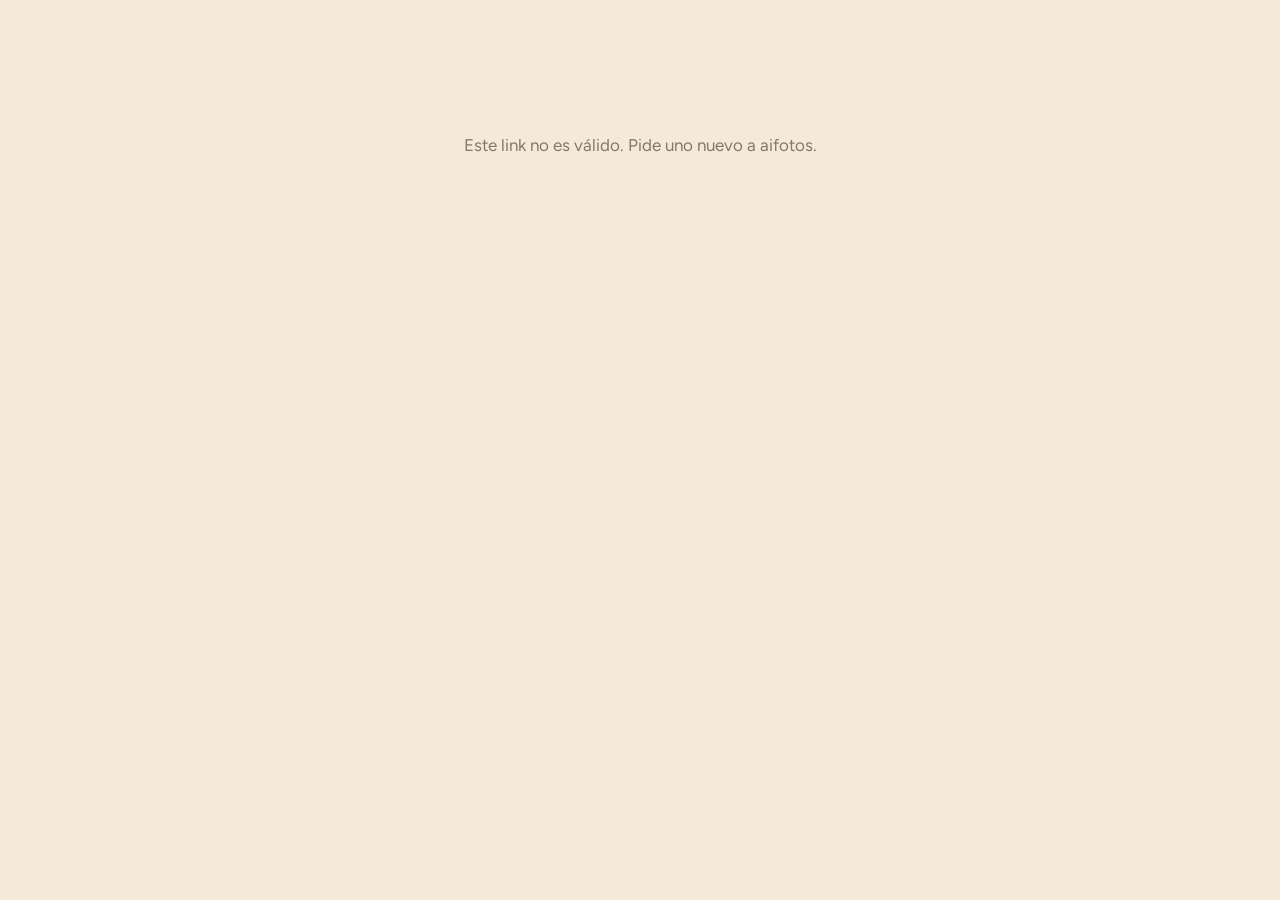
==== commit fd9d1b92: "feat(rediseño v2): estructura, editor, chat y vista del cliente copiados del prototipo Co-Authored-B" ====
--- a/cliente.html
+++ b/cliente.html
@@ -10,103 +10,63 @@
   <link rel="preconnect" href="https://fonts.googleapis.com">
   <link rel="preconnect" href="https://fonts.gstatic.com" crossorigin>
   <link href="https://fonts.googleapis.com/css2?family=Caprasimo&family=Figtree:ital,wght@0,400;0,500;0,600;0,700;0,800;1,400;1,500&display=swap" rel="stylesheet">
-  <link rel="stylesheet" href="assets/marca.css?v=202610161547">
-  <link rel="stylesheet" href="css/impresion.css?v=202610161547">
-  <link rel="stylesheet" href="css/app.css?v=202610161547">
-  <link rel="stylesheet" href="css/cliente.css?v=202610161547">
+  <link rel="stylesheet" href="assets/marca.css?v=202610161621">
+  <link rel="stylesheet" href="css/impresion.css?v=202610161621">
+  <link rel="stylesheet" href="css/app.css?v=202610161621">
+  <link rel="stylesheet" href="css/cliente.css?v=202610161621">
 </head>
 <body class="pagina-cliente">
-  <header class="barra">
-    <img class="barra-logo" src="assets/logo-aifotos.png" alt="aifotos">
-    <span class="barra-cliente" id="saludo" hidden></span>
-  </header>
-
-  <main class="cliente-principal">
+  <main class="vc" id="vc">
     <p class="cliente-estado" id="estado">Cargando tus guiones…</p>
 
     <nav class="cliente-lista" id="lista" hidden aria-label="Tus guiones"></nav>
 
-    <div id="guion" hidden>
-      <button class="boton-texto cliente-volver" id="volver" hidden>← Todos tus guiones</button>
-
-      <div class="cliente-layout">
-        <section class="cliente-hoja">
-          <div class="barra-guion">
-            <div class="barra-guion-estado">
-              <span class="estado-guion" id="estado-guion"></span>
-              <span class="guardado" id="guardado" aria-live="polite"></span>
-            </div>
-            <div class="barra-guion-acciones" id="acciones">
-              <button class="accion" id="editar">
-                <svg viewBox="0 0 24 24" aria-hidden="true"><path d="M4 20h4L19 9l-4-4L4 16v4zM14 6l4 4"/></svg>
-                <span>Editar guión</span>
-              </button>
-              <button class="accion" id="descartar" hidden>
-                <svg viewBox="0 0 24 24" aria-hidden="true"><path d="M6 6l12 12M18 6L6 18"/></svg>
-                <span>Descartar</span>
-              </button>
-              <button class="accion accion-icono" id="cliente-teleprompter" title="Leer en modo teleprompter" aria-label="Teleprompter">
-                <svg viewBox="0 0 24 24" aria-hidden="true"><path d="M3 5h18v12H3zM8 21h8M12 17v4M7 9h10M7 13h6"/></svg>
-              </button>
-              <button class="accion accion-icono" id="cliente-pdf" title="Descargar en PDF" aria-label="Descargar en PDF">
-                <svg viewBox="0 0 24 24" aria-hidden="true"><path d="M12 3v12m0 0l-4-4m4 4l4-4M5 21h14"/></svg>
-              </button>
-              <button class="accion accion-principal" id="aprobar">
-                <svg viewBox="0 0 24 24" aria-hidden="true"><path d="M5 12.5l4.5 4.5L19 7.5"/></svg>
-                <span>Aprobar</span>
-              </button>
-            </div>
-          </div>
-          <p class="cliente-nota editar" id="ayuda-edicion" hidden>Toca cualquier texto para cambiarlo. Tus cambios se envían a aifotos cuando pulses <b>Listo</b>; si te arrepientes, pulsa <b>Descartar</b>. También puedes seleccionar una frase para comentarla.</p>
-          <p class="cliente-nota aprobado" id="nota-aprobado" hidden>Aprobaste este guión, así que quedó cerrado para que no cambie por error. Si necesitas algún cambio, escríbele a aifotos por el chat.</p>
-          <p class="cliente-nota" id="pista-seleccion">Selecciona cualquier frase del guión para comentarla en el chat.</p>
-          <article class="lectura" id="lectura"></article>
-        </section>
-
-        <div class="telefono" id="telefono">
-          <div class="telefono-marco">
-            <span class="telefono-isla" aria-hidden="true"></span>
-            <div class="telefono-pantalla">
-              <div class="telefono-estado" aria-hidden="true">
-                <span class="telefono-hora">9:41</span>
-                <span class="telefono-iconos">
-                  <svg viewBox="0 0 18 12"><rect x="0" y="8" width="3" height="4" rx="1"/><rect x="5" y="5" width="3" height="7" rx="1"/><rect x="10" y="2" width="3" height="10" rx="1"/><rect x="15" y="0" width="3" height="12" rx="1"/></svg>
-                  <svg viewBox="0 0 26 12"><rect x=".5" y=".5" width="21" height="11" rx="3" fill="none" stroke="#fff"/><rect x="2" y="2" width="15" height="8" rx="1.5"/><rect x="23" y="4" width="2" height="4" rx="1"/></svg>
-                </span>
-              </div>
-              <aside class="chat" id="chat" aria-label="Chat con aifotos">
-                <header class="chat-cabecera">
-                  <button class="chat-cerrar" id="chat-cerrar" aria-label="Minimizar el chat" title="Minimizar">
-                    <svg class="icono-escritorio" viewBox="0 0 24 24" aria-hidden="true"><path d="M6 9l6 6 6-6"/></svg>
-                    <svg class="icono-celular" viewBox="0 0 24 24" aria-hidden="true"><path d="M15 5l-7 7 7 7"/></svg>
-                  </button>
-                  <span class="chat-avatar" aria-hidden="true">ai</span>
-                  <div class="chat-quien">
-                    <b>aifotos</b>
-                    <small>Escríbenos sobre este guión</small>
-                  </div>
-                </header>
-                <ul class="chat-mensajes" id="comentarios-lista"></ul>
-                <form class="chat-escribir" id="form-comentario">
-                  <textarea id="comentario-texto" rows="1" placeholder="Escribe un mensaje" aria-label="Mensaje"></textarea>
-                  <button class="chat-enviar" id="comentario-enviar" aria-label="Enviar mensaje">
-                    <svg viewBox="0 0 24 24" aria-hidden="true"><path d="M4 12l16-8-6 16-2.5-6.5L4 12z"/></svg>
-                  </button>
-                </form>
-              </aside>
-            </div>
-          </div>
-        </div>
-        <button class="chat-abrir" id="chat-abrir" aria-label="Abrir el chat">
-          <svg viewBox="0 0 24 24" aria-hidden="true"><path d="M4 5h16v11H9l-5 4V5z"/></svg>
-          <span class="chat-sin-leer" id="sin-leer" hidden></span>
-        </button>
+    <div class="vc-columna" id="guion" hidden>
+      <button class="vc-volver" id="volver" hidden>← Todos tus guiones</button>
+      <div class="vc-fila">
+        <img src="assets/logo-aifotos.png" alt="aifotos">
+        <span class="vc-guardado guardado" id="guardado" aria-live="polite"></span>
+        <span class="estado-guion" id="estado-guion"></span>
       </div>
+      <div class="vc-saludo">
+        <h1 id="saludo-titulo">Hola.</h1>
+        <p id="saludo-texto"></p>
+      </div>
+      <article class="lectura vc-hoja" id="lectura"></article>
+      <div class="vc-espacio"></div>
     </div>
   </main>
 
+  <div class="vc-barra" id="acciones" hidden>
+    <button class="vc-editar" id="editar"><svg class="ico" viewBox="0 0 24 24" width="15" height="15" aria-hidden="true" style="stroke-width:2.75"><path d="M21.174 6.812a1 1 0 0 0-3.986-3.987L3.842 16.174a2 2 0 0 0-.5.83l-1.321 4.352a.5.5 0 0 0 .623.622l4.353-1.32a2 2 0 0 0 .83-.497z"/></svg><span>Editar</span></button>
+    <button class="vc-icono" id="descartar" hidden aria-label="Descartar cambios" title="Descartar cambios"><svg class="ico" viewBox="0 0 24 24" width="17" height="17" aria-hidden="true" style="stroke-width:2.75"><path d="M18 6 6 18M6 6l12 12"/></svg></button>
+    <button class="vc-icono" id="cliente-teleprompter" aria-label="Teleprompter" title="Teleprompter"><svg class="ico" viewBox="0 0 24 24" width="17" height="17" aria-hidden="true" style="stroke-width:2.75"><rect width="20" height="14" x="2" y="3" rx="2"/><path d="M8 21h8M12 17v4"/></svg></button>
+    <button class="vc-icono" id="cliente-pdf" aria-label="PDF" title="Descargar en PDF"><svg class="ico" viewBox="0 0 24 24" width="17" height="17" aria-hidden="true" style="stroke-width:2.75"><path d="M21 15v4a2 2 0 0 1-2 2H5a2 2 0 0 1-2-2v-4M7 10l5 5 5-5M12 15V3"/></svg></button>
+    <button class="vc-icono" id="chat-abrir" aria-label="Chat" title="Chat con aifotos"><svg class="ico" viewBox="0 0 24 24" width="17" height="17" aria-hidden="true" style="stroke-width:2.75"><path d="M7.9 20A9 9 0 1 0 4 16.1L2 22Z"/></svg><span class="vc-sin-leer" id="sin-leer" hidden></span></button>
+    <button class="vc-aprobar" id="aprobar"><svg class="ico" viewBox="0 0 24 24" width="16" height="16" aria-hidden="true" style="stroke-width:3"><path d="M20 6 9 17l-5-5"/></svg><span>Aprobar</span></button>
+  </div>
+
+  <aside class="chat-panel" id="chat" aria-label="Chat con aifotos">
+    <div class="chat-cabecera">
+      <button class="chat-cerrar" id="chat-cerrar" aria-label="Cerrar chat"><svg class="ico" viewBox="0 0 24 24" width="16" height="16" aria-hidden="true" style="stroke-width:2.75"><path d="M18 6 6 18M6 6l12 12"/></svg></button>
+      <span class="avatar chat-avatar chat-avatar-aifotos" aria-hidden="true">ai</span>
+      <div class="chat-quien">
+        <span class="chat-nombre">aifotos</span>
+        <span class="chat-sub">Escríbenos sobre este guión</span>
+      </div>
+    </div>
+    <ul class="chat-mensajes" id="comentarios-lista"></ul>
+    <div class="chat-pie">
+      <div class="chat-cita-pendiente" id="chat-cita" hidden><span id="chat-cita-texto"></span><button type="button" id="chat-cita-quitar" aria-label="Quitar cita">✕</button></div>
+      <form class="chat-escribir" id="form-comentario">
+        <textarea id="comentario-texto" rows="1" placeholder="Escríbele a aifotos…" aria-label="Mensaje"></textarea>
+        <button class="chat-enviar" id="comentario-enviar" aria-label="Enviar"><svg class="ico" viewBox="0 0 24 24" width="16" height="16" aria-hidden="true" style="stroke-width:2.75"><path d="m22 2-7 20-4-9-9-4Z"/><path d="M22 2 11 13"/></svg></button>
+      </form>
+    </div>
+  </aside>
+
   <button class="burbuja-seleccion" id="burbuja" hidden>
-    <svg viewBox="0 0 24 24" aria-hidden="true"><path d="M4 5h16v11H9l-5 4V5z"/></svg>
+    <svg class="ico" viewBox="0 0 24 24" width="14" height="14" aria-hidden="true" style="stroke-width:2.75"><path d="M7.9 20A9 9 0 1 0 4 16.1L2 22Z"/></svg>
     Comentar esta frase
   </button>
 
@@ -157,28 +117,15 @@
     </form>
   </dialog>
 
-  <dialog class="dialogo" id="dialogo-cita">
-    <form method="dialog" class="dialogo-contenido" id="form-cita">
-      <h2>Comentar esta frase</h2>
-      <blockquote class="cita" id="cita-texto"></blockquote>
-      <label class="campo">
-        <span>¿Qué te gustaría cambiar?</span>
-        <textarea id="cita-comentario" rows="4" required placeholder="Ej.: esta frase no me convence, ¿la puedes hacer más directa?"></textarea>
-      </label>
-      <div class="dialogo-acciones">
-        <button class="boton" value="cancelar" formnovalidate>Cancelar</button>
-        <button class="boton boton-principal" value="enviar">Enviar comentario</button>
-      </div>
-    </form>
-  </dialog>
 
-  <script src="js/config.js?v=202610161547"></script>
-  <script src="js/guion.js?v=202610161547"></script>
-  <script src="js/diferencias.js?v=202610161547"></script>
-  <script src="js/chat.js?v=202610161547"></script>
-  <script src="js/vista.js?v=202610161547"></script>
-  <script src="js/exportar.js?v=202610161547"></script>
-  <script src="js/teleprompter.js?v=202610161547"></script>
-  <script src="js/cliente.js?v=202610161547"></script>
+  <script src="js/ui.js?v=202610161621"></script>
+  <script src="js/config.js?v=202610161621"></script>
+  <script src="js/guion.js?v=202610161621"></script>
+  <script src="js/diferencias.js?v=202610161621"></script>
+  <script src="js/chat.js?v=202610161621"></script>
+  <script src="js/vista.js?v=202610161621"></script>
+  <script src="js/exportar.js?v=202610161621"></script>
+  <script src="js/teleprompter.js?v=202610161621"></script>
+  <script src="js/cliente.js?v=202610161621"></script>
 </body>
 </html>
--- a/css/impresion.css
+++ b/css/impresion.css
@@ -23,13 +23,13 @@
   .impresion-logo { height: 34px; }
   .impresion-datos { display: flex; flex-wrap: wrap; justify-content: flex-end; gap: 4px 14px; font-size: 10pt; color: #555; }
 
-  .impresion .lectura { box-shadow: none !important; border: 0 !important; padding: 0 !important; background: none; }
+  .impresion .lectura { box-shadow: none !important; border: 0 !important; border-radius: 0; padding: 0 !important; background: none; gap: 10px; }
   .impresion .lectura-titulo { font-size: 22pt; }
-  .impresion .lectura-texto, .impresion .lectura-parrafo { font-size: 12pt; line-height: 1.6; }
-  .impresion .guion-cine { font-size: 11.5pt; max-width: none; }
-  .impresion .lectura-bloque, .impresion .cine-dialogo, .impresion .lectura-parrafo, .impresion .cine-accion { break-inside: avoid; }
-  .impresion .lectura-escena-titulo, .impresion .cine-escena { break-after: avoid; }
-  .impresion .lectura-pantalla, .impresion .lectura-escena-titulo, .impresion .lectura-voz { print-color-adjust: exact; -webkit-print-color-adjust: exact; }
+  .impresion .linea { font-size: 12pt; line-height: 1.6; padding: 2px 0; margin: 0; }
+  .impresion .linea-nota { font-size: 10.5pt; }
+  .impresion .linea, .impresion .lectura-pantalla { break-inside: avoid; }
+  .impresion .lectura-escena-titulo { break-after: avoid; }
+  .impresion .lectura-rotulo, .impresion .lectura-escena-titulo { print-color-adjust: exact; -webkit-print-color-adjust: exact; }
   .impresion mark { background: none; box-shadow: none; }
   .impresion-aprobado { margin: 8px 0 0; font-weight: 700; color: #2F5A52; }
 
--- a/css/app.css
+++ b/css/app.css
@@ -25,7 +25,7 @@
   /* tipografía */
   --fuente: "Figtree", system-ui, sans-serif;
   --display: "Caprasimo", Georgia, serif;
-  --mono: "Courier Prime", "Courier New", Courier, monospace; /* solo cine y PDF, hasta la fase 2 */
+  --mono: "Courier Prime", "Courier New", Courier, monospace; /* ya no se usa en el editor */
   /* radios */
   --radio-sm: 10px; --radio: 16px; --radio-md: 22px; --radio-lg: 28px; --pildora: 999px;
   /* sombras */
@@ -47,37 +47,15 @@
 body {
   background: var(--fondo);
   color: var(--tinta);
-  font: 16px/1.5 var(--fuente);
+  font: 16px var(--fuente); /* interlineado "normal", como el prototipo; cada bloque fija el suyo */
   -webkit-font-smoothing: antialiased;
 }
 /* Caprasimo solo para títulos; nunca para texto corrido. */
 h1, h2, h3 { font-family: var(--display); font-weight: 400; letter-spacing: -.005em; }
 ::selection { background: var(--acento-300); }
-::placeholder { color: var(--tinta-tenue); }
+::placeholder { color: #a19786; }
 button, input, select, textarea { font: inherit; color: inherit; }
 [hidden] { display: none !important; }
-
-/* ---------- Barra superior ---------- */
-
-.barra {
-  height: 56px;
-  display: flex;
-  align-items: center;
-  gap: 12px;
-  padding: 0 20px;
-  background: var(--papel);
-  border-bottom: 1px solid var(--linea);
-  position: sticky;
-  top: 0;
-  z-index: 20;
-}
-.barra-logo { height: 28px; }
-.barra-nombre {
-  font-weight: 600;
-  color: var(--tinta-suave);
-  padding-left: 12px;
-  border-left: 1px solid var(--linea);
-}
 
 /* ---------- Botones ---------- */
 
@@ -130,30 +108,6 @@
 
 :focus-visible { outline: 2px solid var(--acento); outline-offset: 2px; }
 
-/* ---------- Estructura ---------- */
-
-.marco { display: flex; min-height: calc(100% - 56px); }
-
-.lateral {
-  width: 280px;
-  flex-shrink: 0;
-  padding: 20px 16px;
-  border-right: 1px solid var(--linea);
-  background: var(--arena);
-  position: sticky;
-  top: 56px;
-  height: calc(100vh - 56px);
-  overflow-y: auto;
-}
-.lateral-acciones { display: grid; gap: 8px; }
-.lateral-cabecera { display: flex; justify-content: space-between; align-items: baseline; margin: 28px 4px 8px; }
-.lateral-titulo {
-  font: 700 11px var(--fuente);
-  text-transform: uppercase;
-  letter-spacing: .14em;
-  color: var(--tinta-suave);
-  margin: 0;
-}
 .boton-texto {
   border: 0;
   background: transparent;
@@ -169,51 +123,232 @@
 .boton-texto.peligro { color: var(--peligro); }
 .boton-texto.peligro:hover { background: var(--peligro-200); }
 
-.grupo { margin-bottom: 6px; }
-.grupo-cliente {
+
+/* ---------- Iconos (Lucide) ---------- */
+
+.ico { flex: none; fill: none; stroke: currentColor; stroke-width: 2.75; stroke-linecap: round; stroke-linejoin: round; }
+
+/* ---------- Estructura: lateral · principal · chat ---------- */
+
+.marco { position: fixed; inset: 0; display: flex; background: var(--fondo); }
+
+.lateral {
+  width: 256px;
+  flex: none;
+  display: flex;
+  flex-direction: column;
+  min-height: 0;
+  background: #ebddc5;
+  border-right: 1px solid rgba(32, 30, 29, .08);
+}
+.lateral-marca { padding: 22px 20px 18px; display: flex; align-items: center; gap: 10px; }
+.lateral-marca img { height: 26px; width: auto; }
+.lateral-marca span { font-family: var(--display); font-size: 21px; line-height: 1; }
+.lateral-acciones { padding: 0 14px 12px; display: flex; flex-direction: column; gap: 8px; }
+.lateral-nuevo, .lateral-pegar {
+  display: flex;
+  align-items: center;
+  justify-content: center;
+  gap: 8px;
+  border-radius: 999px;
+  cursor: pointer;
+}
+.lateral-nuevo { padding: 12px 16px; border: 0; background: #c67139; color: #f9f4ed; font: 400 15px var(--display); }
+.lateral-nuevo:hover { background: #b2622d; }
+.lateral-nuevo:active { background: #8c491a; }
+.lateral-pegar { padding: 10px 16px; border: 1.5px solid rgba(32, 30, 29, .18); background: transparent; color: #201e1d; font: 600 14px var(--fuente); }
+.lateral-pegar:hover { background: rgba(32, 30, 29, .06); }
+.lateral-nav { padding: 4px 10px 6px; }
+.lateral-inicio {
   width: 100%;
   display: flex;
   align-items: center;
-  gap: 6px;
-  border: 0;
-  background: transparent;
+  gap: 10px;
+  padding: 9px 12px;
+  border: 0;
+  border-radius: 14px;
+  background: transparent;
+  color: #201e1d;
+  font: 600 14px var(--fuente);
+  cursor: pointer;
+  text-align: left;
+}
+.lateral-inicio:hover, .lateral-inicio.activo { background: #e2d2b6; }
+.lateral-inicio > span:first-of-type { flex: 1; }
+.lateral-contador {
+  min-width: 22px;
+  height: 22px;
+  padding: 0 7px;
+  border-radius: 999px;
+  background: #201e1d;
+  color: #f5ead8;
+  font: 700 11.5px var(--fuente);
+  display: grid;
+  place-items: center;
+}
+.lateral-cabecera { padding: 14px 22px 8px; display: flex; justify-content: space-between; align-items: baseline; }
+.lateral-titulo { font: 700 11px var(--fuente); letter-spacing: .14em; text-transform: uppercase; color: #645c50; }
+.lateral-mas { border: 0; background: none; color: #8c491a; font: 600 12.5px var(--fuente); cursor: pointer; padding: 0; }
+.lateral-mas:hover { color: #201e1d; }
+
+.lista { flex: 1; min-height: 0; overflow: auto; list-style: none; margin: 0; padding: 0 10px 12px; display: flex; flex-direction: column; gap: 2px; }
+.cliente-item { display: flex; flex-direction: column; }
+.cliente-fila {
+  display: flex;
+  align-items: center;
+  gap: 10px;
   padding: 8px 10px;
-  border-radius: 8px;
+  border: 0;
+  border-radius: 14px;
+  background: transparent;
   cursor: pointer;
   text-align: left;
-  font-weight: 700;
-}
-.grupo-cliente:hover { background: var(--neutro-200); }
-.grupo-cliente.activo { background: var(--papel); box-shadow: var(--sombra); }
-.grupo-nombre { flex: 1; overflow: hidden; text-overflow: ellipsis; white-space: nowrap; }
-.grupo-cuenta { font-size: 12px; color: var(--tinta-suave); background: var(--neutro-200); border-radius: 999px; padding: 0 7px; }
-.grupo-apagado { font-size: 11px; color: var(--peligro); font-weight: 600; }
-.lista-guiones { list-style: none; margin: 0 0 0 10px; padding: 0 0 0 8px; border-left: 2px solid var(--neutro-200); display: grid; gap: 1px; }
-.lista-guiones .lista-item { padding: 7px 10px; }
-.lista { list-style: none; margin: 0; padding: 0; display: grid; gap: 2px; }
-.lista-item {
   width: 100%;
+}
+.cliente-fila:hover, .cliente-fila.activo { background: #e2d2b6; }
+.avatar { flex: none; display: grid; place-items: center; font: 700 10.5px var(--fuente); width: 30px; height: 30px; }
+.cliente-nombre { flex: 1; min-width: 0; font-size: 14px; font-weight: 600; color: #201e1d; white-space: nowrap; overflow: hidden; text-overflow: ellipsis; }
+.cliente-sin-leer {
+  min-width: 20px;
+  height: 20px;
+  padding: 0 6px;
+  border-radius: 999px;
+  background: #c67139;
+  color: #f9f4ed;
+  font: 700 11px var(--fuente);
+  display: grid;
+  place-items: center;
+}
+.lista-guiones {
+  list-style: none;
+  margin: 2px 0 8px 24px;
+  padding: 0 0 0 12px;
+  border-left: 2px solid rgba(32, 30, 29, .12);
+  display: flex;
+  flex-direction: column;
+  gap: 1px;
+}
+.guion-fila {
+  display: flex;
+  align-items: center;
+  gap: 8px;
+  padding: 7px 10px;
+  border: 0;
+  border-radius: 12px;
+  background: transparent;
+  cursor: pointer;
   text-align: left;
-  border: 0;
-  background: transparent;
-  padding: 10px 12px;
-  border-radius: 8px;
-  cursor: pointer;
-  display: grid;
-  gap: 2px;
-}
-.lista-item:hover { background: var(--neutro-200); }
-.lista-item.activo { background: var(--papel); box-shadow: var(--sombra); }
-.lista-titulo { font-weight: 500; overflow: hidden; text-overflow: ellipsis; white-space: nowrap; }
+  width: 100%;
+}
+.guion-fila:hover { background: #e2d2b6; }
+.guion-fila.activo { background: #f9f4ed; }
+.punto-estado { width: 8px; height: 8px; border-radius: 50%; flex: none; }
+.guion-titulo { flex: 1; font-size: 13px; color: #201e1d; white-space: nowrap; overflow: hidden; text-overflow: ellipsis; font-weight: 500; }
+.guion-fila.activo .guion-titulo { font-weight: 700; }
 .lista-info { font-size: 13px; color: var(--tinta-suave); }
 .lista-vacia { padding: 8px 12px; color: var(--tinta-suave); font-size: 14px; }
 
-.principal { flex: 1; min-width: 0; padding: 32px 24px 80px; }
-.documento, .vacio, .panel-cliente { max-width: 760px; margin: 0 auto; }
+.lateral-pie { padding: 12px 14px 16px; border-top: 1px solid rgba(32, 30, 29, .08); display: flex; align-items: center; gap: 8px; }
+.lateral-ajustes {
+  flex: 1;
+  display: flex;
+  align-items: center;
+  gap: 9px;
+  padding: 9px 12px;
+  border: 0;
+  border-radius: 14px;
+  background: transparent;
+  color: #201e1d;
+  font: 600 13.5px var(--fuente);
+  cursor: pointer;
+  text-align: left;
+}
+.lateral-ajustes:hover { background: #e2d2b6; }
+.lateral-telegram { display: flex; align-items: center; gap: 6px; font: 600 11.5px var(--fuente); color: #56633f; padding-right: 6px; }
+.lateral-telegram .punto { width: 8px; height: 8px; border-radius: 50%; background: #a19786; }
+.lateral-telegram.conectado .punto { background: #7a8a5e; }
+
+.principal { flex: 1; min-width: 0; display: flex; flex-direction: column; min-height: 0; position: relative; }
+/* Cada vista se desplaza por dentro; el lateral y las barras del celular quedan fijos. */
+.principal > .inicio, .principal > .vacio, .principal > .panel-cliente, .principal > .documento { flex: 1; min-height: 0; overflow: auto; }
+.vacio, .panel-cliente { padding: 44px max(48px, calc((100% - 760px) / 2)) 48px; }
+.documento { padding: 28px max(40px, calc((100% - 860px) / 2)) 0; }
+
+/* ---------- Celular: barra superior y navegación inferior ---------- */
+
+.barra-movil, .nav-movil { display: none; }
+.barra-movil { flex: none; align-items: center; gap: 10px; padding: 14px 16px 12px; background: #f5ead8; border-bottom: 1px solid rgba(32, 30, 29, .08); }
+.movil-circulo {
+  position: relative;
+  width: 44px;
+  height: 44px;
+  flex: none;
+  border: 0;
+  border-radius: 50%;
+  background: #ebddc5;
+  color: #201e1d;
+  display: grid;
+  place-items: center;
+  cursor: pointer;
+}
+.movil-chat { background: #201e1d; color: #f5ead8; }
+.movil-sin-leer {
+  position: absolute;
+  top: -2px;
+  right: -2px;
+  min-width: 18px;
+  height: 18px;
+  border-radius: 999px;
+  background: #c67139;
+  color: #f9f4ed;
+  font: 700 10.5px var(--fuente);
+  display: grid;
+  place-items: center;
+  border: 2px solid #f5ead8;
+}
+.movil-logo { height: 24px; width: auto; }
+.movil-titulo { flex: 1; min-width: 0; font-family: var(--display); font-size: 19px; white-space: nowrap; overflow: hidden; text-overflow: ellipsis; }
+.nav-movil { flex: none; align-items: center; justify-content: space-around; padding: 8px 24px 20px; background: #f5ead8; border-top: 1px solid rgba(32, 30, 29, .08); }
+.nav-movil-boton {
+  display: flex;
+  flex-direction: column;
+  align-items: center;
+  gap: 3px;
+  min-width: 64px;
+  min-height: 44px;
+  border: 0;
+  background: none;
+  color: #201e1d;
+  font: 700 11.5px var(--fuente);
+  cursor: pointer;
+}
+.nav-movil-boton.suave { color: #645c50; }
+.nav-movil-nuevo {
+  width: 62px;
+  height: 62px;
+  margin-top: -30px;
+  border: 4px solid #f5ead8;
+  border-radius: 50%;
+  background: #c67139;
+  color: #f9f4ed;
+  display: grid;
+  place-items: center;
+  cursor: pointer;
+  box-shadow: 0 8px 20px rgba(198, 113, 57, .4);
+}
+
+@media (max-width: 759px) {
+  .lateral { display: none; }
+  .barra-movil { display: flex; }
+  .marco[data-vista="inicio"] .nav-movil { display: flex; }
+  .marco[data-vista="inicio"] #movil-volver, .marco:not([data-vista="inicio"]) .movil-logo { display: none; }
+  .marco:not([data-vista="documento"]) #movil-chat { display: none; }
+  .vacio, .panel-cliente { padding: 24px 18px 28px; }
+}
 
 /* ---------- Acceso ---------- */
 
-.acceso { display: grid; place-items: center; min-height: calc(100vh - 56px); padding: 24px 16px; }
+.acceso { display: grid; place-items: center; min-height: 100vh; padding: 24px 16px; }
 .acceso-caja {
   width: min(380px, 100%);
   background: var(--papel);
@@ -229,7 +364,6 @@
 .acceso-caja h1 { margin: 0; font-size: 22px; }
 .acceso-error { margin: 0; color: var(--peligro); font-size: 14px; min-height: 1em; }
 .cargando { text-align: center; padding: 20vh 16px; color: var(--tinta-suave); }
-.barra-salir { margin-left: auto; color: var(--tinta-suave); }
 
 /* ---------- Panel del cliente ---------- */
 
@@ -319,224 +453,341 @@
 .vacio p { color: var(--tinta-suave); max-width: 460px; margin: 0 auto 24px; }
 .vacio-acciones { display: flex; gap: 10px; justify-content: center; flex-wrap: wrap; }
 
-/* ---------- Barra del documento ---------- */
-
-.doc-barra {
-  position: sticky;
-  top: 64px;
-  z-index: 12;
-  display: flex;
-  align-items: center;
-  gap: 12px;
-  flex-wrap: wrap;
-  margin: 4px 0 20px;
-  padding: 8px 10px;
-  background: color-mix(in srgb, var(--papel) 94%, transparent);
-  backdrop-filter: blur(8px);
-  border: 1px solid var(--linea);
-  border-radius: 14px;
-  box-shadow: var(--sombra);
-}
-.doc-barra .doc-estado { margin: 0; flex: 1; }
-/* La barra mide su propio ancho para decidir si los botones llevan texto o solo icono. */
-.doc-barra { container: barra / inline-size; }
-.doc-barra .doc-acciones {
-  flex-basis: 100%;
-  display: flex;
-  flex-wrap: wrap;
-  align-items: center;
-  gap: 4px;
-  min-width: 0;
-  padding-top: 8px;
-  border-top: 1px solid var(--linea);
-}
-.doc-barra .doc-acciones .boton-borrar { margin-left: auto; }
-@container barra (max-width: 900px) {
-  .boton-herramienta span, .boton-historial span { display: none; }
-  .boton-herramienta, .boton-historial { padding: 6px 9px; }
-}
-@container barra (max-width: 520px) {
-  .formato-selector > span, .boton-borrar span { display: none; }
-}
-.doc-barra .dato { background: var(--neutro-200); border-color: transparent; }
-.doc-barra .boton-borrar { border-color: transparent; }
-.doc-acciones { display: flex; gap: 8px; align-items: center; }
-.formato-selector {
-  display: inline-flex;
-  align-items: center;
-  gap: 6px;
-  font-size: 14px;
-  color: var(--tinta-suave);
-}
-.formato-selector select {
-  border: 1.5px solid var(--linea);
-  border-radius: var(--pildora);
-  background: var(--fondo);
-  padding: 8px 14px;
+/* ---------- Editor (rediseño v2) ---------- */
+
+.doc-contenido { display: flex; flex-direction: column; gap: 20px; }
+
+/* Fila de acciones: migas a la izquierda, píldoras a la derecha */
+.doc-fila-acciones { display: flex; align-items: center; justify-content: space-between; gap: 12px; flex-wrap: wrap; }
+.doc-migas { display: flex; align-items: center; gap: 8px; font-size: 13.5px; color: #645c50; }
+.doc-migas-cliente { border: 0; background: none; padding: 0; color: #645c50; font: 600 13.5px var(--fuente); cursor: pointer; }
+.doc-migas-cliente:hover { color: #201e1d; }
+.doc-acciones { display: flex; gap: 6px; align-items: center; flex-wrap: wrap; }
+.pildora {
+  display: flex;
+  align-items: center;
+  gap: 7px;
+  padding: 9px 14px;
+  min-height: 40px;
+  white-space: nowrap;
+  flex: none;
+  border: 1.5px solid rgba(32, 30, 29, .16);
+  border-radius: 999px;
+  background: transparent;
+  color: #201e1d;
   font: 600 13px var(--fuente);
-  color: var(--tinta);
-  cursor: pointer;
-}
-.formato-selector select:focus { border-color: var(--acento); }
-.pestanas { display: inline-flex; background: var(--arena); padding: 4px; border-radius: var(--pildora); }
-.pestana {
-  border: 0;
-  background: transparent;
-  padding: 9px 18px;
-  border-radius: var(--pildora);
-  cursor: pointer;
-  color: var(--tinta-suave);
-  font: 600 13px var(--fuente);
-  white-space: nowrap;
-  transition: background .15s, color .15s;
-}
-.pestana:hover { color: var(--tinta); }
-.pestana.activa { background: var(--papel); color: var(--tinta); box-shadow: var(--sombra-sm); font-weight: 700; }
-.doc-estado { display: flex; gap: 8px; align-items: center; flex-wrap: wrap; font-size: 14px; margin-bottom: 20px; }
-.dato { background: var(--neutro-200); border: 0; border-radius: var(--pildora); padding: 4px 12px; font-weight: 600; font-size: 13px; color: var(--tinta-800); }
-.guardado { color: var(--tinta-suave); min-width: 80px; }
-.guardado.error { color: var(--peligro); font-weight: 600; }
-
-/* ---------- Editor ---------- */
-
-.titulo {
-  width: 100%;
-  border: 0;
-  background: transparent;
-  font: 400 48px/1.12 var(--display);
-  letter-spacing: -.01em;
-  color: var(--tinta);
-  padding: 4px 0;
-  margin-bottom: 16px;
-}
-.titulo:focus { outline: none; }
-.titulo::placeholder { color: var(--tinta-tenue); }
-
-.bloques { display: grid; gap: 10px; }
-
-.bloque {
-  --c: var(--c-camara);
-  background: var(--papel);
-  border: 1px solid var(--linea);
-  border-left: 4px solid var(--c);
-  border-radius: var(--radio);
-  padding: 8px 12px 10px 14px;
-  box-shadow: var(--sombra);
-}
-.bloque:focus-within { border-color: var(--linea); border-left-color: var(--c); }
-.tipo-escena   { --c: var(--c-escena); background: var(--acento-100); margin-top: 18px; }
-.tipo-escena:first-child { margin-top: 0; }
-.tipo-voz      { --c: var(--c-voz); }
-.tipo-pantalla { --c: var(--c-pantalla); }
-.tipo-nota     { --c: var(--c-nota); background: #FAF9F7; }
-.tipo-accion   { --c: var(--c-accion); }
-.tipo-transicion { --c: var(--c-transicion); }
-
-.bloque-cabecera { display: flex; align-items: center; gap: 8px; min-height: 30px; }
-.bloque-numero {
-  background: var(--c-escena);
-  color: var(--aifotos-negro);
-  font-weight: 700;
-  font-size: 13px;
-  min-width: 24px;
-  height: 24px;
-  border-radius: 6px;
+  cursor: pointer;
+}
+.pildora:hover { background: rgba(32, 30, 29, .06); }
+.pildora-oscura { position: relative; border: 0; background: #201e1d; color: #f5ead8; }
+.pildora-oscura:hover { background: #474238; }
+.pildora-contador {
+  min-width: 20px;
+  height: 20px;
+  padding: 0 6px;
+  border-radius: 999px;
+  background: #c67139;
+  color: #f9f4ed;
+  font: 700 11px var(--fuente);
   display: grid;
   place-items: center;
-  padding: 0 6px;
-}
-.bloque-tipo {
-  border: 0;
-  background: transparent;
-  font-size: 12px;
-  font-weight: 700;
-  text-transform: uppercase;
-  letter-spacing: .06em;
-  color: var(--c);
-  cursor: pointer;
-  padding: 2px 0;
-  field-sizing: content; /* el selector mide lo que su texto, no lo que la opción más larga */
-}
-.tipo-escena .bloque-tipo { color: #9A6409; }
-.tipo-nota .bloque-tipo { color: var(--tinta-suave); }
-.bloque-info { font-size: 12px; color: var(--tinta-suave); margin-left: auto; }
-.bloque-acciones { display: flex; opacity: 0; transition: opacity .15s; }
-.bloque:hover .bloque-acciones, .bloque:focus-within .bloque-acciones { opacity: 1; }
-
-.bloque-texto {
+}
+.pildora-version { color: #8c491a; }
+.pildora-peligro { color: #7a1f16; }
+.pildora-peligro:hover { background: #f9d9d3; border-color: #f9d9d3; }
+.pildora-principal { gap: 8px; padding: 9px 18px; border: 0; background: #c67139; color: #f9f4ed; font: 400 14px var(--display); }
+.pildora-principal:hover { background: #b2622d; }
+.pildora-principal:active { background: #8c491a; }
+.pildora:disabled { opacity: .45; cursor: default; }
+/* "Chat con…" solo cuando el chat no está fijo al lado (entre 760 y 1199 px) */
+@media (min-width: 1200px), (max-width: 759px) { #doc-chat { display: none; } }
+
+/* Título y datos del guion */
+.doc-cabecera { display: flex; flex-direction: column; gap: 12px; }
+.titulo {
+  field-sizing: content;
   width: 100%;
-  border: 0;
+  resize: none;
+  border: 0;
+  outline: 0;
+  background: transparent;
+  padding: 0 0 2px;
+  margin: 0;
+  font: 400 48px/1.12 var(--display);
+  letter-spacing: -.02em;
+  color: #201e1d;
+  overflow: hidden;
+}
+.titulo:focus { outline: none; }
+.doc-meta { display: flex; align-items: center; gap: 8px; flex-wrap: wrap; font-size: 13.5px; color: #645c50; }
+.estado-pildora {
+  display: flex;
+  align-items: center;
+  gap: 7px;
+  padding: 6px 12px 6px 10px;
+  border: 0;
+  border-radius: 999px;
+  background: var(--estado-fondo, #eee7db);
+  color: var(--estado-texto, #474238);
+  font: 700 12.5px var(--fuente);
+  transform: rotate(-1.5deg);
+  cursor: default;
+}
+.estado-pildora.accionable { cursor: pointer; }
+.estado-pildora .punto { width: 8px; height: 8px; border-radius: 50%; background: var(--estado-punto, #a19786); }
+.formato-pildora select {
+  appearance: none;
+  -webkit-appearance: none;
+  field-sizing: content;
+  padding: 6px 12px;
+  border: 0;
+  border-radius: 999px;
+  background: #ebddc5;
+  font: 600 13.5px var(--fuente);
+  color: #474238;
+  cursor: pointer;
+}
+.formato-pildora select:disabled { cursor: default; }
+.doc-meta-duracion { padding: 0 4px; }
+.doc-meta-duracion b { color: #201e1d; }
+.guardado { display: flex; align-items: center; gap: 5px; }
+.guardado::before { content: ""; width: 6px; height: 6px; border-radius: 50%; background: #7a8a5e; }
+.guardado:empty { display: none; }
+.guardado.error { color: var(--peligro); font-weight: 600; }
+.guardado.error::before { background: var(--peligro); }
+/* Si no hay estado de guardado, sobra el último "·" */
+.doc-meta span:has(+ .guardado:empty) { display: none; }
+
+/* Pestañas Editar / Vista del cliente e interruptor de cambios */
+.doc-vistas { display: flex; align-items: center; gap: 14px; flex-wrap: wrap; }
+.pestanas { display: flex; padding: 4px; background: #ebddc5; border-radius: 999px; gap: 2px; }
+.pestana {
+  padding: 9px 18px;
+  border: 0;
+  border-radius: 999px;
+  background: transparent;
+  color: #474238;
+  font: 600 13px var(--fuente);
+  cursor: pointer;
+}
+.pestana:hover { color: #201e1d; }
+.pestana.activa { background: #f9f4ed; color: #201e1d; font-weight: 700; box-shadow: 0 1px 2px rgba(46, 43, 37, .14); }
+.cambios-interruptor {
+  display: flex;
+  align-items: center;
+  gap: 8px;
+  padding: 8px 14px 8px 8px;
+  border: 0;
+  border-radius: 999px;
+  background: #ebddc5;
+  color: #201e1d;
+  font: 600 13px var(--fuente);
+  cursor: pointer;
+}
+.cambios-interruptor.activo { background: #FCEFC7; }
+.cambios-interruptor .pista { width: 30px; height: 18px; border-radius: 999px; background: #a19786; position: relative; flex: none; }
+.cambios-interruptor.activo .pista { background: #c67139; }
+.cambios-interruptor .perilla { position: absolute; top: 2px; left: 2px; width: 14px; height: 14px; border-radius: 50%; background: #f9f4ed; transition: left .15s; }
+.cambios-interruptor.activo .perilla { left: 14px; }
+
+/* Ritmo: un tramo por escena */
+.ritmo { display: flex; flex-direction: column; gap: 8px; padding: 14px 16px 16px; background: #ebddc5; border-radius: 22px; }
+.ritmo-cabecera { display: flex; justify-content: space-between; gap: 10px; font: 700 12px var(--fuente); letter-spacing: .06em; text-transform: uppercase; color: #645c50; }
+.ritmo-estado { color: #56633f; text-transform: none; letter-spacing: 0; font-size: 13px; }
+.ritmo-barra { display: flex; gap: 4px; height: 36px; }
+.ritmo-tramo {
+  min-width: 30px;
+  border-radius: 12px;
+  display: flex;
+  align-items: center;
+  padding: 0 10px;
+  font: 700 12px var(--fuente);
+  overflow: hidden;
+  white-space: nowrap;
+  text-overflow: ellipsis;
+}
+
+/* Bloques */
+.bloques { display: flex; flex-direction: column; gap: 4px; padding-bottom: 140px; }
+.bloque { position: relative; }
+.bloque-escena { display: flex; align-items: center; gap: 12px; margin-top: 22px; padding: 6px 0 4px; }
+.bloque-escena:first-child { margin-top: 0; }
+.escena-numero {
+  width: 32px;
+  height: 32px;
+  flex: none;
+  border-radius: 50%;
+  background: #201e1d;
+  color: #f5ead8;
+  display: grid;
+  place-items: center;
+  font: 400 13px var(--display);
+}
+.bloque-escena .escena-texto {
+  flex: 1;
+  min-width: 0;
+  field-sizing: content;
   resize: none;
   overflow: hidden;
-  background: transparent;
-  font-size: 17px;
-  line-height: 1.6;
-  padding: 2px 0;
-  min-height: 30px;
-}
-.bloque-texto:focus { outline: none; }
-.bloque-texto::placeholder { color: var(--tinta-tenue); }
-.tipo-escena .bloque-texto { font-weight: 600; text-transform: none; }
-.tipo-nota .bloque-texto { font-style: italic; color: var(--tinta-suave); font-size: 15px; }
-.tipo-pantalla .bloque-texto { font-weight: 600; }
+  border: 0;
+  outline: 0;
+  background: transparent;
+  font: 400 24px var(--display);
+  color: #201e1d;
+  padding: 0;
+  margin: 0;
+}
+.escena-tiempo { flex: none; padding: 4px 10px; border-radius: 999px; border: 1.5px solid rgba(32, 30, 29, .18); font: 700 12px var(--fuente); color: #474238; }
+
+.bloque-cuerpo {
+  display: grid;
+  grid-template-columns: 112px minmax(0, 1fr);
+  gap: 14px;
+  align-items: start;
+  padding: 10px 12px;
+  margin: 0 -12px;
+  border-radius: 18px;
+  background: transparent;
+}
+.bloque-cuerpo:hover { box-shadow: inset 0 0 0 1.5px rgba(32, 30, 29, .08); }
+.bloque-cuerpo.cambiado { background: #FCEFC7; }
+.bloque-etiqueta { padding-top: 3px; display: flex; }
+.bloque-tipo {
+  --etq-fondo: #eee7db;
+  --etq-texto: #645c50;
+  appearance: none;
+  -webkit-appearance: none;
+  field-sizing: content;
+  border: 0;
+  cursor: pointer;
+  font: 700 10.5px var(--fuente);
+  letter-spacing: .07em;
+  text-transform: uppercase;
+  padding: 4px 9px;
+  border-radius: 999px;
+  background: var(--etq-fondo);
+  color: var(--etq-texto);
+  white-space: nowrap;
+}
+.tipo-camara .bloque-tipo { --etq-fondo: #ffe1d0; --etq-texto: #8c491a; }
+.tipo-voz .bloque-tipo { --etq-fondo: #e1eecc; --etq-texto: #3d472b; }
+.tipo-pantalla .bloque-tipo { --etq-fondo: #FCE3B0; --etq-texto: #6b4a0c; }
+.bloque-columna { display: flex; flex-direction: column; gap: 4px; min-width: 0; }
+.bloque-quien { display: flex; gap: 6px; align-items: baseline; flex-wrap: wrap; }
+.bloque-personaje, .bloque-acotacion { field-sizing: content; min-width: 9ch; border: 0; outline: 0; background: transparent; padding: 0; }
+.bloque-personaje { font: 800 12px var(--fuente); letter-spacing: .08em; text-transform: uppercase; color: #474238; }
+.bloque-acotacion { font: italic 500 12px var(--fuente); color: #82796a; }
+.bloque-personaje::placeholder, .bloque-acotacion::placeholder { color: #a19786; font-weight: 600; }
+/* Sin nadie que hable, la línea de personaje solo aparece al editar ese bloque (como en el prototipo) */
+.bloque:not(:focus-within) .bloque-quien:has(.bloque-personaje:placeholder-shown) { display: none; }
+.bloque-cuerpo .bloque-texto {
+  field-sizing: content;
+  overflow: hidden;
+  width: 100%;
+  max-width: 100%;
+  min-width: 40px;
+  resize: none;
+  border: 0;
+  outline: 0;
+  margin: 0;
+  background: transparent;
+  padding: 0;
+  border-radius: 10px;
+  color: #201e1d;
+  font: 500 18px/1.45 var(--fuente);
+}
+.tipo-voz .bloque-texto { font: italic 500 18px/1.45 var(--fuente); }
+.tipo-pantalla .bloque-texto { width: auto; align-self: flex-start; background: #201e1d; color: #F9AE34; padding: 8px 14px; transform: rotate(-1deg); font: 800 17px/1.3 var(--fuente); }
+.tipo-pantalla .bloque-texto::placeholder { color: rgba(249, 174, 52, .55); }
+.tipo-nota .bloque-texto, .tipo-accion .bloque-texto { font: 400 15px/1.5 var(--fuente); color: #645c50; }
+[data-formato="cine"] .tipo-accion .bloque-texto { font: 500 17px/1.45 var(--fuente); color: #201e1d; }
+.tipo-transicion .bloque-texto { font: 800 13px/1.4 var(--fuente); letter-spacing: .08em; text-transform: uppercase; }
+[data-formato="cine"] .bloque-escena .escena-texto { text-transform: uppercase; }
+.bloque-cambio { align-self: flex-start; display: flex; gap: 6px; align-items: baseline; flex-wrap: wrap; margin-top: 4px; font-size: 12.5px; color: #6b4a0c; }
+.bloque-cambio b { font-weight: 800; }
+.bloque-antes { text-decoration: line-through; opacity: .75; }
+
+/* Mover y borrar bloque: aparecen al pasar por encima */
+.bloque-acciones { position: absolute; top: 6px; right: -8px; display: flex; gap: 2px; opacity: 0; transition: opacity .15s; }
+.bloque-escena .bloque-acciones { top: 8px; right: 0; }
+.bloque:hover .bloque-acciones, .bloque:focus-within .bloque-acciones { opacity: 1; }
+.bloque-acciones .boton-icono { width: 28px; height: 28px; font-size: 13px; }
+
+/* Formato sencillo: un solo texto corrido */
+.sencillo-texto {
+  field-sizing: content;
+  width: 100%;
+  min-height: 40vh;
+  border: 0;
+  outline: 0;
+  resize: none;
+  overflow: hidden;
+  background: transparent;
+  padding: 0 0 140px;
+  font: 500 18px/1.6 var(--fuente);
+  color: #201e1d;
+}
+.sencillo-texto::placeholder { color: #a19786; }
+
+@media (max-width: 759px) {
+  .documento { padding: 18px 18px 0; }
+  .doc-migas { display: none; }
+  .titulo { font-size: 34px; }
+  .bloque-escena .escena-texto { font-size: 20px; }
+  .bloque-cuerpo { grid-template-columns: minmax(0, 1fr) auto; gap: 6px; }
+  .bloque-cuerpo .bloque-etiqueta { grid-column: 1; grid-row: 1; }
+  .bloque-cuerpo .bloque-columna { grid-column: 1 / -1; grid-row: 2; }
+  /* En el celular (sin ratón) mover y borrar aparecen en el bloque que estás editando */
+  .bloque-acciones { position: static; display: none; opacity: 1; }
+  .bloque:focus-within .bloque-acciones { display: flex; }
+  .bloque-cuerpo .bloque-acciones { grid-column: 2; grid-row: 1; margin-top: -4px; }
+}
+
+/* ---------- Barra "Añadir": píldora negra flotante abajo, centrada ---------- */
 
 .agregar {
-  display: flex;
-  align-items: center;
-  gap: 10px;
-  flex-wrap: wrap;
-  margin-top: 16px;
-  padding: 12px;
-  border: 1px dashed var(--linea);
-  border-radius: var(--radio);
-}
-.agregar-texto { font-size: 14px; color: var(--tinta-suave); }
-.agregar-botones { display: flex; gap: 6px; flex-wrap: wrap; }
-.chip {
-  border: 1px solid var(--linea);
-  border-left: 3px solid var(--c, #000);
-  background: var(--papel);
-  border-radius: 6px;
-  padding: 4px 10px;
-  font-size: 14px;
-  cursor: pointer;
-}
-.chip:hover { background: var(--neutro-200); }
-.chip-escena { --c: var(--c-escena); }
-.chip-camara { --c: var(--c-camara); }
-.chip-voz { --c: var(--c-voz); }
-.chip-pantalla { --c: var(--c-pantalla); }
-.chip-nota { --c: var(--c-nota); }
-.chip-accion { --c: var(--c-accion); }
-.chip-transicion { --c: var(--c-transicion); }
-
-/* ---------- Diálogo: personaje y acotación ---------- */
-
-.bloque-dialogo { display: flex; gap: 8px; flex-wrap: wrap; margin: 2px 0 4px; }
-.bloque-personaje, .bloque-acotacion {
-  border: 0;
-  border-bottom: 1px dashed var(--linea);
-  background: transparent;
-  padding: 2px 0;
-  font-size: 14px;
-}
-.bloque-personaje { font-weight: 700; letter-spacing: .03em; width: 220px; }
-.bloque-acotacion { font-style: italic; color: var(--tinta-suave); flex: 1; min-width: 160px; }
-.bloque-personaje:focus, .bloque-acotacion:focus { outline: none; border-bottom-color: var(--acento); }
-.bloque-personaje::placeholder, .bloque-acotacion::placeholder { color: var(--tinta-tenue); font-weight: 400; }
-
-/* ---------- Editor en formato cinematográfico ---------- */
-
-[data-formato="cine"] .bloque-texto,
-[data-formato="cine"] .bloque-personaje,
-[data-formato="cine"] .bloque-acotacion { font-family: var(--mono); }
-[data-formato="cine"] .tipo-escena .bloque-texto { text-transform: uppercase; font-weight: 700; }
-[data-formato="cine"] .bloque-personaje { text-transform: uppercase; text-align: center; margin: 0 auto; width: 260px; }
-[data-formato="cine"] .bloque-acotacion { text-align: center; flex-basis: 100%; max-width: 300px; margin: 0 auto; }
-[data-formato="cine"] .tipo-camara .bloque-texto { display: block; width: min(100%, 420px); margin: 0 auto; }
-[data-formato="cine"] .tipo-transicion .bloque-texto { text-align: right; text-transform: uppercase; }
-[data-formato="cine"] .tipo-escena { background: #F3F1EC; }
-[data-formato="cine"] .bloque-numero { background: var(--aifotos-negro); color: #fff; }
+  position: sticky;
+  bottom: 22px;
+  z-index: 3;
+  width: fit-content;
+  max-width: calc(100% - 24px);
+  margin: 0 auto;
+  overflow-x: auto;
+  scrollbar-width: none;
+  display: flex;
+  align-items: center;
+  gap: 2px;
+  padding: 6px;
+  background: #201e1d;
+  border-radius: 999px;
+  box-shadow: 0 12px 32px rgba(46, 43, 37, .3);
+}
+.agregar::-webkit-scrollbar { display: none; }
+.agregar-texto { padding: 0 10px 0 12px; font: 400 14px var(--display); color: #f6a06b; white-space: nowrap; }
+.agregar-botones { display: contents; }
+.agregar-boton {
+  display: flex;
+  align-items: center;
+  gap: 7px;
+  padding: 9px 13px;
+  min-height: 40px;
+  border: 0;
+  border-radius: 999px;
+  background: transparent;
+  color: #f5ead8;
+  font: 600 13px var(--fuente);
+  cursor: pointer;
+  white-space: nowrap;
+}
+.agregar-boton:hover { background: #474238; }
+.agregar-punto { width: 9px; height: 9px; border-radius: 50%; flex: none; }
+/* El espacio para la barra ya lo dejan los bloques (140 px al final) */
+#modo-editar { position: relative; }
+.bloques + .agregar { margin-top: -118px; }
+@media (max-width: 759px) {
+  /* En el celular se mide contra la pantalla entera (el editor tiene 18 px de margen a cada lado) */
+  .agregar { bottom: 14px; max-width: calc(100% + 36px - 24px); margin-left: 50%; transform: translateX(-50%); }
+}
 
 /* ---------- Barra de personajes ---------- */
 
@@ -566,7 +817,7 @@
 .personaje-nombre {
   border: 0;
   background: transparent;
-  font: 700 13px var(--mono);
+  font: 800 12px var(--fuente); letter-spacing: .08em; text-transform: uppercase;
   padding: 4px 4px 4px 12px;
   cursor: pointer;
   display: inline-flex;
@@ -598,7 +849,7 @@
   overflow: hidden;
 }
 .sencillo-texto:focus { outline: none; border-color: var(--linea); }
-.sencillo-texto::placeholder { color: var(--tinta-tenue); }
+.sencillo-texto::placeholder { color: #a19786; }
 
 /* ---------- Sugerencias ---------- */
 
@@ -624,7 +875,7 @@
   border-radius: 7px;
   cursor: pointer;
 }
-.sugerencia span { font-weight: 600; font-family: var(--mono); white-space: nowrap; overflow: hidden; text-overflow: ellipsis; }
+.sugerencia span { font-weight: 600; white-space: nowrap; overflow: hidden; text-overflow: ellipsis; }
 .sugerencia small { color: var(--tinta-suave); font-size: 12px; white-space: nowrap; }
 .sugerencia.activa { background: var(--ambar-200); }
 
@@ -683,63 +934,292 @@
   background: var(--papel);
 }
 
-/* ---------- Vista del cliente (lectura) ---------- */
+/* ---------- Vista del cliente (lectura, rediseño v2) ----------
+   La hoja que lee el cliente; la usan su página y la pestaña "Vista del cliente". */
 
 .lectura {
-  background: var(--papel);
-  border-radius: 14px;
-  box-shadow: var(--sombra);
-  padding: 48px 56px;
-}
-.lectura-cabecera { border-bottom: 1px solid var(--linea); padding-bottom: 20px; margin-bottom: 28px; }
-.lectura-titulo { font-size: 30px; line-height: 1.2; margin: 0 0 6px; letter-spacing: -.01em; }
-.lectura-resumen { margin: 0; color: var(--tinta-suave); font-size: 15px; }
-.lectura-vacio { color: var(--tinta-suave); }
-
-.lectura-escena { margin-bottom: 36px; }
+  position: relative;
+  background: #f9f4ed;
+  border-radius: 28px;
+  padding: 32px 34px;
+  box-shadow: 0 3px 10px rgba(46, 43, 37, .12);
+  display: flex;
+  flex-direction: column;
+  gap: 14px;
+}
+.lectura-cabecera { display: flex; flex-direction: column; gap: 4px; }
+.lectura-titulo { margin: 0; font: 400 30px/1.08 var(--display); text-wrap: balance; }
+.lectura-resumen { font-size: 13.5px; color: #82796a; }
+.lectura-vacio { margin: 0; color: #82796a; }
+
+.lectura-sello {
+  position: absolute;
+  top: -14px;
+  right: 18px;
+  transform: rotate(7deg);
+  padding: 10px 18px;
+  border-radius: 999px;
+  background: #7a8a5e;
+  color: #f9f4ed;
+  font: 400 18px var(--display);
+  box-shadow: 0 3px 10px rgba(46, 43, 37, .2);
+}
+.lectura-aviso {
+  margin: 0;
+  padding: 12px 14px;
+  border-radius: 16px;
+  background: #FCE3B0;
+  color: #6b4a0c;
+  font-size: 14px;
+  line-height: 1.45;
+}
+
 .lectura-escena-titulo {
   display: flex;
   align-items: baseline;
   gap: 10px;
-  flex-wrap: wrap;
-  border-bottom: 2px solid var(--c-escena);
+  margin-top: 14px;
   padding-bottom: 6px;
-  margin-bottom: 16px;
-}
-.lectura-escena-numero {
-  font-size: 12px;
-  font-weight: 800;
+  border-bottom: 2px solid #eee7db;
+}
+.lectura-escena-texto { font: 400 21px var(--display); }
+.lectura-escena-duracion { flex: none; font-size: 12.5px; font-weight: 700; color: #82796a; }
+
+.lectura-pantalla { display: flex; flex-direction: column; gap: 4px; align-items: flex-start; }
+.lectura-etiqueta { font: 700 10.5px var(--fuente); letter-spacing: .08em; text-transform: uppercase; color: #82796a; }
+.lectura-rotulo {
+  padding: 8px 14px;
+  border-radius: 12px;
+  background: #201e1d;
+  color: #F9AE34;
+  font: 800 18px/1.3 var(--fuente);
+  transform: rotate(-1deg);
+  white-space: pre-wrap;
+}
+
+/* Cada línea se toca para comentarla */
+.linea {
+  padding: 8px 12px;
+  margin: 0 -12px;
+  border-radius: 16px;
+  font: 500 19px/1.5 var(--fuente);
+  color: #201e1d;
+  cursor: pointer;
+}
+.linea:hover { background: #fff2eb; }
+.linea.elegida { background: #ffe1d0; }
+.linea-voz { font-style: italic; }
+.linea-nota { font: 400 15px/1.5 var(--fuente); color: #645c50; }
+.linea-quien {
+  display: block;
+  font: normal 800 11.5px var(--fuente);
+  letter-spacing: .08em;
   text-transform: uppercase;
-  letter-spacing: .08em;
-  color: #9A6409;
-}
-.lectura-escena-texto { font-weight: 600; font-size: 18px; }
-.lectura-escena-duracion { margin-left: auto; font-size: 13px; color: var(--tinta-suave); }
-
-.lectura-bloque { margin: 0 0 16px; }
-.lectura-texto { white-space: pre-wrap; font-size: 18px; line-height: 1.7; }
-.lectura-etiqueta {
-  font-size: 11px;
-  font-weight: 700;
-  text-transform: uppercase;
-  letter-spacing: .08em;
-  margin-bottom: 2px;
-}
-.lectura-voz { padding-left: 14px; border-left: 3px solid var(--c-voz); }
-.lectura-voz .lectura-etiqueta { color: var(--c-voz); }
-.lectura-pantalla {
-  background: #FBF3F3;
-  border-radius: 8px;
+  color: #8c491a;
+  margin-bottom: 3px;
+}
+.linea-acotacion { text-transform: none; letter-spacing: 0; font-weight: 600; }
+.linea-texto { display: block; text-wrap: pretty; white-space: pre-wrap; }
+
+.lectura-comentar {
+  align-self: flex-start;
+  display: flex;
+  align-items: center;
+  gap: 7px;
+  margin-top: -8px; /* 6 px bajo la línea, como en el prototipo */
+  padding: 9px 14px;
+  border: 0;
+  border-radius: 999px;
+  background: #c67139;
+  color: #f9f4ed;
+  font: 700 13px var(--fuente);
+  cursor: pointer;
+  box-shadow: 0 3px 10px rgba(198, 113, 57, .35);
+}
+.lectura-comentar:hover { background: #b2622d; }
+
+/* Editando: cada texto es un campo con borde discontinuo */
+.lectura.en-edicion .linea { padding: 0; margin: 0; cursor: auto; background: none; }
+.lectura.en-edicion .linea-quien { margin-bottom: 6px; }
+.lectura textarea.editable {
+  display: block;
+  width: 100%;
+  resize: none;
+  overflow: hidden;
+  outline: 0;
+  margin: 0;
+  padding: 10px 12px;
+  border: 2px dashed #f6a06b;
+  border-radius: 16px;
+  background: #fff2eb;
+  color: inherit;
+  font: inherit;
+  white-space: pre-wrap;
+}
+.lectura .lectura-escena-titulo textarea.editable { flex: 1; min-width: 0; font: 400 21px var(--display); }
+.lectura textarea.lectura-rotulo.editable { transform: none; width: 100%; }
+.lectura textarea.linea-sencillo { min-height: 40vh; }
+
+@media (max-width: 759px) {
+  .lectura { padding: 22px 18px; }
+}
+
+/* ---------- Página del cliente: columna, saludo y barra negra ----------
+   Comunes a la página del cliente y a la pestaña "Vista del cliente". */
+
+.vc-columna {
+  max-width: 680px;
+  margin: 0 auto;
+  padding: 28px 24px 0;
+  display: flex;
+  flex-direction: column;
+  gap: 20px;
+}
+.vc-columna[hidden] { display: none; }
+.vc-fila { display: flex; align-items: center; justify-content: space-between; gap: 12px; }
+.vc-fila img { height: 28px; width: auto; }
+.vc-guardado { margin-left: auto; font-size: 12.5px; }
+.vc-guardado:empty { display: none; }
+
+.estado-guion {
+  display: flex;
+  align-items: center;
+  gap: 7px;
+  padding: 6px 12px 6px 10px;
+  border-radius: 999px;
+  background: var(--estado-fondo, #eee7db);
+  color: var(--estado-texto, #474238);
+  font: 700 12.5px var(--fuente);
+  transform: rotate(2deg);
+  white-space: nowrap;
+}
+.estado-guion::before { content: ""; width: 8px; height: 8px; border-radius: 50%; background: var(--estado-punto, #a19786); }
+
+.vc-saludo { display: flex; flex-direction: column; gap: 10px; }
+.vc-saludo h1 { margin: 0; font: 400 52px/1 var(--display); letter-spacing: -.02em; }
+.vc-saludo p { margin: 0; font-size: 17px; line-height: 1.5; color: #474238; text-wrap: pretty; }
+.vc-espacio { height: 110px; flex: none; }
+
+/* Barra negra de abajo */
+
+.vc-barra {
+  z-index: 25;
+  display: flex;
+  align-items: center;
+  gap: 4px;
+  padding: 6px;
+  background: #201e1d;
+  border-radius: 999px;
+  box-shadow: 0 12px 32px rgba(46, 43, 37, .3);
+  max-width: calc(100% - 20px);
+}
+.vc-barra[hidden] { display: none; }
+.vc-barra button[hidden] { display: none; }
+.vc-editar {
+  display: flex;
+  align-items: center;
+  gap: 7px;
   padding: 10px 14px;
-}
-.lectura-pantalla .lectura-etiqueta { color: var(--c-pantalla); }
-.lectura-pantalla .lectura-texto { font-weight: 600; }
-.lectura-nota .lectura-etiqueta { color: var(--c-nota); }
-.lectura-nota .lectura-texto { font-style: italic; color: var(--tinta-suave); font-size: 16px; }
-.lectura-quien { color: var(--tinta); }
-
-/* Sencillo */
-.lectura-parrafo { font-size: 19px; line-height: 1.8; margin: 0 0 1.1em; white-space: pre-wrap; }
+  min-height: 44px;
+  border: 0;
+  border-radius: 999px;
+  background: transparent;
+  color: #f5ead8;
+  font: 700 13px var(--fuente);
+  cursor: pointer;
+  white-space: nowrap;
+}
+.vc-editar:hover { opacity: .9; }
+.vc-editar.activa { background: #F9AE34; color: #201e1d; }
+.vc-icono {
+  position: relative;
+  width: 44px;
+  height: 44px;
+  flex: none;
+  border: 0;
+  border-radius: 50%;
+  background: transparent;
+  color: #f5ead8;
+  display: grid;
+  place-items: center;
+  cursor: pointer;
+}
+.vc-icono:hover { background: #474238; }
+.vc-sin-leer {
+  position: absolute;
+  top: 4px;
+  right: 4px;
+  min-width: 16px;
+  height: 16px;
+  padding: 0 4px;
+  border-radius: 999px;
+  background: #c67139;
+  color: #f9f4ed;
+  font: 800 10px/16px var(--fuente);
+  text-align: center;
+}
+.vc-sin-leer[hidden] { display: none; }
+.vc-aprobar {
+  display: flex;
+  align-items: center;
+  gap: 7px;
+  padding: 10px 18px;
+  min-height: 44px;
+  border: 0;
+  border-radius: 999px;
+  background: #c67139;
+  color: #f9f4ed;
+  font: 400 15px var(--display);
+  cursor: pointer;
+  white-space: nowrap;
+}
+.vc-aprobar:hover { filter: brightness(.92); }
+.vc-aprobar.hecho { background: #7a8a5e; cursor: default; }
+.vc-aprobar .ico { stroke-width: 3; }
+
+@media (max-width: 759px) {
+  .vc-columna { padding: 18px 16px 0; }
+  .vc-saludo h1 { font-size: 38px; }
+}
+
+/* La pestaña "Vista del cliente" del panel: ocupa todo el documento */
+.documento.leyendo { padding: 0; }
+.documento.leyendo > .doc-contenido { display: none; }
+.vista-cliente { min-height: 100%; display: flex; flex-direction: column; }
+.vista-cliente > .vc-columna { flex: 1; width: 100%; }
+.vista-cliente[hidden] { display: none; }
+.asi-lo-ve-caja { position: sticky; top: 0; z-index: 4; display: flex; justify-content: center; padding: 12px 12px 0; }
+.asi-lo-ve {
+  display: flex;
+  gap: 12px;
+  align-items: center;
+  padding: 6px 6px 6px 16px;
+  background: #201e1d;
+  color: #f5ead8;
+  border-radius: 999px;
+  font: 600 13px var(--fuente);
+  box-shadow: 0 3px 10px rgba(46, 43, 37, .2);
+}
+.asi-lo-ve button {
+  padding: 8px 14px;
+  border: 0;
+  border-radius: 999px;
+  background: #f5ead8;
+  color: #201e1d;
+  font: 700 12.5px var(--fuente);
+  cursor: pointer;
+}
+.asi-lo-ve button:hover { background: #ffc6a5; }
+/* La barra se queda abajo al desplazar y descansa sobre el espacio final (como "Añadir") */
+.vista-cliente .vc-barra {
+  position: sticky;
+  bottom: 22px;
+  width: fit-content;
+  margin: -78px auto 0; /* 56 de alto + 22 de margen: cae dentro de los 110 px finales */
+}
+@media (max-width: 759px) {
+  .vista-cliente .vc-barra { bottom: 14px; margin-top: -70px; }
+}
 
 /* Cinematográfico: maquetación clásica de guion de cine */
 .guion-cine { font-family: var(--mono); font-size: 16px; line-height: 1.5; max-width: 620px; margin: 0 auto; }
@@ -906,359 +1386,167 @@
 .cambios-info:empty { display: none; }
 .cambios-info { flex-basis: 100%; margin: 0; font-size: 14px; color: var(--tinta-suave); }
 
-/* ---------- Chat (estilo WhatsApp, colores aifotos) ---------- */
-
-.chat {
-  display: flex;
+/* ---------- Chat (rediseño v2) ---------- */
+
+/* Panel del chat: columna fija de 340 px a la derecha del editor (≥1200 px);
+   por debajo, cajón de 380 px que entra por la derecha (100 % en el celular). */
+.chat-panel {
+  display: none;
   flex-direction: column;
   min-height: 0;
-  overflow: hidden;
-  border-radius: 16px;
-  border: 1px solid var(--linea);
-  box-shadow: var(--sombra);
-  /* Fondo con puntitos de los colores de la marca, como el papel tapiz de WhatsApp. */
-  background:
-    radial-gradient(circle at 20% 30%, rgba(249, 174, 52, .16) 0 3px, transparent 4px) 0 0 / 46px 46px,
-    radial-gradient(circle at 70% 75%, rgba(101, 138, 131, .16) 0 3px, transparent 4px) 0 0 / 52px 52px,
-    radial-gradient(circle at 45% 55%, rgba(153, 16, 19, .08) 0 2px, transparent 3px) 0 0 / 38px 38px,
-    #F6EFE3;
-}
-.chat-cabecera {
-  display: flex;
-  align-items: center;
-  gap: 10px;
-  padding: 12px 14px;
-  background: var(--aifotos-negro);
-  color: #fff;
-  border-bottom: 3px solid var(--aifotos-ambar);
-}
-.chat-avatar {
+  width: 340px;
+  flex: none;
+  z-index: 30;
+  background: #ebddc5;
+  border-left: 1px solid rgba(32, 30, 29, .08);
+}
+@media (min-width: 1200px) {
+  .marco:not(.leyendo)[data-vista="documento"] .chat-panel { display: flex; position: relative; }
+  .marco:not(.leyendo) .chat-panel .chat-cerrar { display: none; } /* fijo al lado: no se cierra */
+}
+@media (max-width: 1199px) {
+  .marco.chat-abierto[data-vista="documento"] .chat-panel {
+    display: flex;
+    position: absolute;
+    top: 0;
+    right: 0;
+    bottom: 0;
+    width: 380px;
+    box-shadow: -20px 0 40px -10px rgba(46, 43, 37, .35);
+  }
+}
+/* En la vista del cliente el chat no va al lado: entra como cajón */
+.marco.leyendo.chat-abierto[data-vista="documento"] .chat-panel {
+  display: flex;
+  position: absolute;
+  top: 0;
+  right: 0;
+  bottom: 0;
+  width: 380px;
+  box-shadow: -20px 0 40px -10px rgba(46, 43, 37, .35);
+}
+@media (max-width: 759px) {
+  .marco.chat-abierto[data-vista="documento"] .chat-panel { width: 100%; }
+}
+.chat-panel .chat-cabecera { padding: 16px 16px 14px; display: flex; align-items: center; gap: 12px; border-bottom: 1px solid rgba(32, 30, 29, .08); }
+.chat-panel .chat-cerrar {
+  flex: none;
+  border: 0;
+  width: 40px;
+  height: 40px;
+  flex: none;
+  border: 0;
+  border-radius: 50%;
+  background: #f5ead8;
+  color: #201e1d;
   display: grid;
   place-items: center;
-  width: 40px;
-  height: 40px;
-  border-radius: 50%;
-  flex-shrink: 0;
-  font: 800 17px var(--fuente);
-  color: #fff;
-  background: conic-gradient(from 200deg, var(--aifotos-salvia), var(--aifotos-ambar), var(--peligro), var(--aifotos-salvia));
-  box-shadow: inset 0 0 0 3px var(--aifotos-negro);
-}
-.chat-quien { display: grid; line-height: 1.25; }
-.chat-quien b { font-size: 16px; }
-.chat-quien small { font-size: 12px; color: #D6D2CB; }
-
+  cursor: pointer;
+}
+.chat-panel .chat-avatar { width: 42px; height: 42px; font: 700 13px var(--fuente); }
+.chat-panel .chat-quien { flex: 1; min-width: 0; display: flex; flex-direction: column; line-height: 1.25; }
+.chat-panel .chat-nombre { font-family: var(--display); font-size: 17px; }
+.chat-panel .chat-sub { font-size: 12.5px; color: #645c50; }
+.chat-panel .chat-whatsapp {
+  display: inline-block;
+  width: auto;
+  height: auto;
+  margin: 0;
+  padding: 8px 12px;
+  border: 0;
+  border-radius: 999px;
+  background: #7a8a5e;
+  color: #f9f4ed;
+  font: 700 12px var(--fuente);
+  cursor: pointer;
+}
+.chat-panel .chat-whatsapp:hover { background: #56633f; }
+.chat-panel .chat-whatsapp[hidden] { display: none; }
+
+/* Mensajes */
 .chat-mensajes {
   flex: 1;
   min-height: 0;
-  overflow-y: auto;
+  overflow: auto;
   list-style: none;
   margin: 0;
-  padding: 14px 12px;
+  padding: 16px 14px 8px;
   display: flex;
   flex-direction: column;
-  gap: 4px;
-}
-.chat-dia { align-self: center; margin: 8px 0; }
-.chat-dia span {
-  display: inline-block;
-  background: rgba(255, 255, 255, .9);
-  color: var(--tinta-suave);
-  font-size: 12px;
-  font-weight: 600;
-  padding: 4px 12px;
-  border-radius: 8px;
-  box-shadow: 0 1px 1px rgba(0, 0, 0, .06);
-  text-transform: capitalize;
-}
-.chat-vacio {
+  gap: 10px;
+}
+.chat-evento {
   align-self: center;
-  max-width: 85%;
-  margin: auto 0;
-  background: #FFF6E2;
-  border-radius: 10px;
-  padding: 12px 14px;
+  margin: 6px 0;
+  padding: 5px 12px;
+  border-radius: 999px;
+  background: #e2d2b6;
+  font: 700 11.5px var(--fuente);
+  color: #474238;
   text-align: center;
-  font-size: 14px;
-  color: #6B5A3A;
-  box-shadow: 0 1px 1px rgba(0, 0, 0, .06);
-}
-
-.mensaje { display: flex; }
-.mensaje.propio { justify-content: flex-end; }
-.burbuja {
-  position: relative;
-  max-width: 82%;
-  padding: 6px 9px 7px 10px;
-  border-radius: 10px;
-  box-shadow: 0 1px 1px rgba(0, 0, 0, .1);
-  font-size: 15px;
-  line-height: 1.4;
-}
-.mensaje.ajeno .burbuja { background: #fff; border-top-left-radius: 0; }
-.mensaje.propio .burbuja { background: #FFE2A6; border-top-right-radius: 0; }
-/* Colita de la burbuja, como en WhatsApp */
-.mensaje.ajeno .burbuja::before,
-.mensaje.propio .burbuja::before {
-  content: "";
-  position: absolute;
-  top: 0;
-  width: 10px;
-  height: 12px;
-}
-.mensaje.ajeno .burbuja::before { left: -8px; background: #fff; clip-path: polygon(100% 0, 0 0, 100% 100%); }
-.mensaje.propio .burbuja::before { right: -8px; background: #FFE2A6; clip-path: polygon(0 0, 100% 0, 0 100%); }
-.mensaje-autor { display: block; font-size: 13px; font-weight: 700; color: var(--peligro); margin-bottom: 2px; }
-.mensaje-texto { margin: 0; white-space: pre-wrap; word-wrap: break-word; }
-.mensaje-hora {
-  float: right;
-  margin: 6px 0 -4px 12px;
-  font-size: 11px;
-  color: rgba(0, 0, 0, .45);
-  white-space: nowrap;
-}
-.mensaje-visto { color: var(--aifotos-salvia); font-weight: 700; letter-spacing: -2px; }
+}
+.mensaje { display: flex; flex-direction: column; }
+.mensaje-cuerpo { max-width: 86%; display: flex; flex-direction: column; gap: 4px; }
+.mensaje.propio .mensaje-cuerpo { align-self: flex-end; align-items: flex-end; }
+.mensaje.ajeno .mensaje-cuerpo { align-self: flex-start; align-items: flex-start; }
 .mensaje-cita {
-  display: grid;
-  width: 100%;
+  padding: 7px 12px;
+  border: 0;
+  border-radius: 14px;
+  background: #FCE3B0;
+  color: #6b4a0c;
+  font: italic 400 13px/1.35 var(--fuente);
   text-align: left;
-  border: 0;
-  border-left: 4px solid var(--aifotos-salvia);
-  border-radius: 6px;
-  background: rgba(101, 138, 131, .12);
-  padding: 5px 8px;
-  margin: 2px 0 5px;
-  cursor: pointer;
-  font: inherit;
-}
-.mensaje.propio .mensaje-cita { background: rgba(153, 16, 19, .07); border-left-color: var(--peligro); }
-.mensaje-cita-titulo { font-size: 12px; font-weight: 700; color: var(--aifotos-salvia); }
-.mensaje.propio .mensaje-cita-titulo { color: var(--peligro); }
-.mensaje-cita-texto { font-size: 13px; color: var(--tinta-suave); font-style: italic; display: -webkit-box; -webkit-line-clamp: 3; -webkit-box-orient: vertical; overflow: hidden; }
-
-.chat-escribir {
-  display: flex;
-  align-items: flex-end;
+  cursor: pointer;
+}
+.burbuja { padding: 10px 14px; font-size: 14.5px; line-height: 1.4; white-space: pre-wrap; overflow-wrap: anywhere; }
+.mensaje.propio .burbuja { background: #201e1d; color: #f5ead8; border-radius: 20px 6px 20px 20px; }
+.mensaje.ajeno .burbuja { background: #f9f4ed; color: #201e1d; border-radius: 6px 20px 20px 20px; }
+.mensaje-hora { font-size: 11px; color: #82796a; padding: 0 6px; }
+.mensaje .burbuja.destello { animation: destello 1.4s ease-out; }
+
+/* Escribir */
+.chat-pie { padding: 10px 12px 14px; display: flex; flex-direction: column; gap: 8px; }
+.chat-cita-pendiente {
+  display: flex;
   gap: 8px;
-  padding: 8px 10px calc(8px + env(safe-area-inset-bottom));
-  background: #EFE7D8;
-}
+  align-items: flex-start;
+  padding: 8px 10px 8px 12px;
+  border-radius: 14px;
+  background: #FCE3B0;
+  color: #6b4a0c;
+  font-size: 13px;
+  font-style: italic;
+}
+.chat-cita-pendiente span { flex: 1; }
+.chat-cita-pendiente button { border: 0; background: none; color: #6b4a0c; cursor: pointer; font-size: 14px; padding: 0 2px; }
+.chat-escribir { display: flex; align-items: flex-end; gap: 8px; padding: 6px 6px 6px 16px; background: #f9f4ed; border-radius: 24px; }
 .chat-escribir textarea {
   flex: 1;
+  field-sizing: content;
+  max-height: 120px;
+  border: 0;
+  outline: 0;
   resize: none;
-  border: 0;
-  border-radius: 22px;
-  padding: 11px 16px;
-  font-size: 16px;
-  line-height: 1.35;
-  max-height: 140px;
-  background: #fff;
-  box-shadow: 0 1px 1px rgba(0, 0, 0, .06);
-}
-.chat-escribir textarea:focus { outline: 2px solid var(--aifotos-ambar); }
+  background: transparent;
+  padding: 9px 0;
+  font: 14.5px/1.4 var(--fuente);
+  color: #201e1d;
+}
 .chat-enviar {
+  width: 40px;
+  height: 40px;
+  flex: none;
+  border: 0;
+  border-radius: 50%;
+  background: #c67139;
+  color: #f9f4ed;
   display: grid;
   place-items: center;
-  width: 46px;
-  height: 46px;
-  flex-shrink: 0;
-  border: 0;
-  border-radius: 50%;
-  background: var(--aifotos-ambar);
-  color: var(--aifotos-negro);
-  cursor: pointer;
-  transition: transform .1s, background .15s;
-}
-.chat-enviar:hover { background: #F3A21C; }
-.chat-enviar:active { transform: scale(.94); }
+  cursor: pointer;
+}
+.chat-enviar:hover { background: #b2622d; }
 .chat-enviar:disabled { opacity: .5; }
-.chat-enviar svg { width: 22px; height: 22px; fill: currentColor; }
-.mensaje .burbuja.destello { animation: destello 1.4s ease-out; }
-
-/* ---------- Chat flotante con forma de celular ---------- */
-
-.telefono {
-  position: fixed;
-  right: 24px;
-  bottom: 20px;
-  z-index: 45;
-  width: 320px;
-  height: min(660px, calc(100vh - 96px));
-  transition: transform .3s cubic-bezier(.2, .8, .2, 1), opacity .25s;
-}
-.telefono.minimizado { transform: translateY(calc(100% + 40px)); opacity: 0; pointer-events: none; }
-.telefono-marco {
-  position: relative;
-  height: 100%;
-  padding: 11px;
-  border-radius: 50px;
-  background: linear-gradient(145deg, #3A3A3A, #0E0E0E 45%, #1C1C1C);
-  box-shadow:
-    0 30px 60px rgba(0, 0, 0, .35),
-    0 0 0 1px #000,
-    inset 0 0 0 2px #4A4A4A;
-}
-/* Botones laterales del celular */
-.telefono-marco::before,
-.telefono-marco::after {
-  content: "";
-  position: absolute;
-  width: 4px;
-  border-radius: 2px;
-  background: #222;
-}
-.telefono-marco::before { left: -4px; top: 110px; height: 56px; box-shadow: 0 72px 0 #222; }
-.telefono-marco::after { right: -4px; top: 150px; height: 84px; }
-.telefono-isla {
-  position: absolute;
-  z-index: 3;
-  top: 21px;
-  left: 50%;
-  width: 92px;
-  height: 26px;
-  margin-left: -46px;
-  border-radius: 20px;
-  background: #000;
-  box-shadow: inset 0 0 0 1px rgba(255, 255, 255, .07);
-}
-/* Cámara frontal dentro de la isla */
-.telefono-isla::after {
-  content: "";
-  position: absolute;
-  right: 12px;
-  top: 8px;
-  width: 10px;
-  height: 10px;
-  border-radius: 50%;
-  background: radial-gradient(circle at 35% 35%, #3B4A6B, #0B0F1A 70%);
-}
-.telefono-pantalla {
-  display: flex;
-  flex-direction: column;
-  height: 100%;
-  overflow: hidden;
-  border-radius: 40px;
-  background: var(--aifotos-negro);
-}
-.telefono-estado {
-  display: flex;
-  justify-content: space-between;
-  align-items: center;
-  height: 42px;
-  padding: 6px 28px 0 32px;
-  flex-shrink: 0;
-  color: #fff;
-  font: 600 14px var(--fuente);
-  background: var(--aifotos-negro);
-}
-.telefono-iconos { display: inline-flex; gap: 5px; align-items: center; }
-.telefono-iconos svg { height: 11px; fill: #fff; }
-.telefono .chat { flex: 1; border: 0; border-radius: 0; box-shadow: none; }
-.telefono .chat-cabecera { padding-top: 8px; }
-
-.chat-cerrar {
-  display: grid;
-  place-items: center;
-  width: 32px;
-  height: 32px;
-  flex-shrink: 0;
-  border: 0;
-  border-radius: 50%;
-  background: transparent;
-  color: #fff;
-  cursor: pointer;
-}
-.chat-cerrar:hover { background: rgba(255, 255, 255, .12); }
-.chat-cerrar svg { width: 20px; height: 20px; fill: none; stroke: currentColor; stroke-width: 2.4; stroke-linecap: round; stroke-linejoin: round; }
-.chat-cerrar .icono-celular { display: none; }
-@media (min-width: 901px) {
-  .chat-cabecera .chat-cerrar { order: 3; margin-left: auto; }
-}
-
-/* Botón redondo para abrir el chat cuando está minimizado */
-.chat-abrir {
-  display: none;
-  position: fixed;
-  right: 24px;
-  bottom: calc(22px + env(safe-area-inset-bottom));
-  z-index: 44;
-  width: 62px;
-  height: 62px;
-  place-items: center;
-  border: 0;
-  border-radius: 50%;
-  background: linear-gradient(135deg, var(--aifotos-ambar), #F28C28);
-  color: var(--aifotos-negro);
-  box-shadow: 0 8px 24px rgba(0, 0, 0, .25);
-  cursor: pointer;
-  transition: transform .15s;
-}
-.chat-abrir:hover { transform: scale(1.06); }
-body.chat-minimizado .chat-abrir { display: grid; }
-.chat-abrir svg { width: 28px; height: 28px; fill: none; stroke: currentColor; stroke-width: 2.2; stroke-linejoin: round; }
-.chat-sin-leer {
-  position: absolute;
-  top: -2px;
-  right: -2px;
-  min-width: 22px;
-  height: 22px;
-  padding: 0 6px;
-  border-radius: 999px;
-  background: var(--peligro);
-  color: #fff;
-  font: 700 12px/22px var(--fuente);
-  border: 2px solid #fff;
-}
-
-/* Con sitio suficiente, el celular va en una columna justo a la derecha del guion
-   y se queda pegado arriba al bajar y subir (sticky). Sin sitio, flota sobre la
-   página en la esquina (reglas de arriba). */
-@media (min-width: 1000px) {
-  .pagina-cliente .cliente-layout {
-    display: grid;
-    grid-template-columns: minmax(0, 820px) 320px;
-    gap: 28px;
-    justify-content: center;
-    align-items: start;
-    max-width: none;
-  }
-  .pagina-cliente .cliente-layout .telefono { position: sticky; top: 72px; right: auto; bottom: auto; }
-}
-@media (min-width: 1200px) {
-  body:not(.pagina-cliente) .documento {
-    display: grid;
-    grid-template-columns: minmax(0, 760px) 320px;
-    gap: 28px;
-    justify-content: center;
-    align-items: start;
-    max-width: none;
-  }
-  .doc-contenido { min-width: 0; }
-  body:not(.pagina-cliente) .documento .telefono { position: sticky; top: 72px; right: auto; bottom: auto; }
-}
-/* Minimizado en la columna: desaparece y el guion recupera todo el ancho. */
-@media (min-width: 1000px) {
-  body.chat-minimizado.pagina-cliente .cliente-layout { grid-template-columns: minmax(0, 820px); }
-  body.chat-minimizado.pagina-cliente .cliente-layout .telefono { display: none; }
-}
-@media (min-width: 1200px) {
-  body.chat-minimizado:not(.pagina-cliente) .documento { grid-template-columns: minmax(0, 760px); }
-  body.chat-minimizado:not(.pagina-cliente) .documento .telefono { display: none; }
-}
-
-/* En el celular: sin marco, el chat ocupa toda la pantalla. */
-@media (max-width: 900px) {
-  .telefono { inset: 0; width: auto; height: auto; z-index: 60; }
-  .telefono.minimizado { transform: translateY(100%); opacity: 1; }
-  .telefono-marco { padding: 0; border-radius: 0; background: none; box-shadow: none; }
-  .telefono-marco::before, .telefono-marco::after, .telefono-isla, .telefono-estado { display: none; }
-  .telefono-pantalla { border-radius: 0; }
-  .telefono .chat-cabecera { padding-top: calc(12px + env(safe-area-inset-top)); }
-  .chat-cerrar .icono-celular { display: block; }
-  .chat-cerrar .icono-escritorio { display: none; }
-  body:not(.chat-minimizado) { overflow: hidden; }
-  .chat-abrir { right: 18px; bottom: calc(18px + env(safe-area-inset-bottom)); }
-}
 
 /* ---------- Avisos del cliente en tu panel ---------- */
 
@@ -1297,19 +1585,6 @@
 
 @media (max-width: 760px) {
   .solo-movil { display: inline-block; }
-  .barra { padding: 0 12px; }
-  .barra-nombre { display: none; }
-  .lateral {
-    position: fixed;
-    left: 0;
-    top: 56px;
-    z-index: 15;
-    transform: translateX(-100%);
-    transition: transform .2s;
-    box-shadow: 4px 0 24px rgba(0, 0, 0, .12);
-  }
-  .lateral.abierto { transform: none; }
-  .principal { padding: 20px 16px 64px; }
   .titulo { font-size: 26px; }
   .bloque-acciones { opacity: 1; }
   .bloque-info { display: none; }
@@ -1333,8 +1608,6 @@
 
 /* ---------- Avisos: Telegram y WhatsApp ---------- */
 
-.barra-avisos { margin-left: auto; color: var(--tinta-suave); text-decoration: none; }
-.barra-avisos + .barra-salir { margin-left: 0; }
 .dialogo-avisos { width: min(480px, calc(100vw - 32px)); }
 .avisos-estado { margin: 0; padding: 10px 14px; border-radius: 10px; background: var(--neutro-200); font-weight: 600; }
 .avisos-estado.conectado { background: var(--salvia-200); color: var(--salvia-800); }
--- a/css/cliente.css
+++ b/css/cliente.css
@@ -1,192 +1,94 @@
-/* Página del cliente: leer, editar, aprobar y comentar. Pensada primero para el celular. */
+/* Página del cliente (rediseño v2): leer, editar, aprobar y comentar su guion. */
 
-.barra-cliente {
-  margin-left: auto;
-  font-weight: 600;
-  font-size: 14px;
-  background: var(--neutro-200);
+.pagina-cliente { background: #f5ead8; }
+.cliente-estado { text-align: center; color: #82796a; padding: 15vh 16px 0; font-size: 17px; margin: 0; }
+
+/* ---------- Lista de guiones (cuando el link tiene varios) ---------- */
+
+.cliente-lista { display: flex; flex-direction: column; gap: 10px; max-width: 680px; margin: 0 auto; padding: 28px 24px 40px; }
+.cliente-titulo { margin: 0 0 8px; font: 400 38px/1 var(--display); letter-spacing: -.02em; }
+.cliente-lista .tarjeta {
+  display: block;
+  padding: 18px 20px;
+  border: 0;
+  border-radius: 20px;
+  background: #f9f4ed;
+  box-shadow: 0 3px 10px rgba(46, 43, 37, .12);
+  color: inherit;
+  text-decoration: none;
+}
+.cliente-lista .tarjeta:hover { background: #fff2eb; }
+.cliente-lista .insignia { margin-left: 8px; vertical-align: middle; }
+
+/* ---------- Columna del guion (estilos comunes en app.css) ---------- */
+
+.vc-volver {
+  align-self: flex-start;
+  margin-bottom: -8px;
+  padding: 8px 14px;
+  border: 0;
   border-radius: 999px;
-  padding: 5px 14px;
-  max-width: 55vw;
-  overflow: hidden;
-  text-overflow: ellipsis;
-  white-space: nowrap;
+  background: #ebddc5;
+  color: #201e1d;
+  font: 700 12.5px var(--fuente);
+  cursor: pointer;
+}
+.vc-volver[hidden] { display: none; }
+.pagina-cliente .vc-barra { position: fixed; left: 50%; bottom: 22px; transform: translateX(-50%); }
+
+/* ---------- Chat: cajón por la derecha ---------- */
+
+.pagina-cliente .chat-panel {
+  position: fixed;
+  top: 0;
+  right: 0;
+  bottom: 0;
+  width: 380px;
+  box-shadow: -20px 0 40px -10px rgba(46, 43, 37, .35);
+}
+.pagina-cliente.chat-abierto .chat-panel { display: flex; }
+.chat-avatar-aifotos {
+  display: grid;
+  place-items: center;
+  border-radius: 50%;
+  background: #201e1d;
+  color: #F9AE34;
 }
 
-.cliente-principal {
-  max-width: 1120px;
-  margin: 0 auto;
-  padding: 20px 24px 64px;
-}
-.cliente-estado { text-align: center; color: var(--tinta-suave); padding: 15vh 0; font-size: 17px; }
-.cliente-volver { margin: 0 0 12px -6px; }
-
-/* ---------- Lista de guiones ---------- */
-
-.cliente-lista { display: grid; gap: 10px; max-width: 720px; margin: 0 auto; }
-.cliente-titulo { font-size: 28px; margin: 0 0 12px; }
-.cliente-lista .tarjeta { text-decoration: none; color: inherit; padding: 18px 20px; }
-.cliente-lista .insignia { margin-left: 8px; vertical-align: middle; }
-
-/* ---------- Dos columnas: guion y comentarios ---------- */
-
-.cliente-layout { max-width: 820px; }
-
-.estado-guion {
-  --punto: #a19786;
-  display: inline-flex;
-  align-items: center;
-  gap: 6px;
-  padding: 6px 12px 6px 10px;
-  border-radius: var(--pildora);
-  font: 700 12.5px var(--fuente);
-  transform: rotate(-1.5deg);
-}
-.estado-guion::before { content: ""; width: 8px; height: 8px; border-radius: 50%; background: var(--punto); }
-.estado-guion.aprobado { background: var(--salvia-200); color: var(--salvia-800); --punto: var(--salvia); }
-.estado-guion.pendiente { background: var(--ambar-200); color: var(--ambar-900); --punto: #e09a22; }
-
-.cliente-nota {
-  margin: 0 0 12px;
-  font-size: 14px;
-  color: var(--tinta-suave);
-}
-.cliente-nota::before { content: "💡"; margin-right: 8px; }
-.cliente-nota.editar {
-  background: var(--acento-100);
-  border: 1px solid var(--acento-200);
-  color: var(--tinta);
-  border-radius: 10px;
-  padding: 10px 14px;
-}
-.cliente-nota.editar::before { content: "✏️"; }
-.cliente-nota.aprobado {
-  background: var(--salvia-200);
-  border: 1px solid var(--salvia-200);
-  color: var(--salvia-800);
-  border-radius: 10px;
-  padding: 10px 14px;
-}
-.cliente-nota.aprobado::before { content: "🔒"; }
-
-.cliente-hoja .lectura { padding: 44px 52px; border: 1px solid var(--linea); }
-
-/* ---------- Textos editables (mismo aspecto que al leer) ---------- */
-
-.lectura textarea.editable {
-  display: block;
-  font: inherit;
-  color: inherit;
-  line-height: inherit;
-  letter-spacing: inherit;
-  text-transform: inherit;
-  text-align: inherit;
-  border: 0;
-  border-radius: 6px;
-  background: #FFFBF2;
-  box-shadow: inset 0 0 0 1px #F0DDB8;
-  padding: 4px 8px;
-  margin: -4px -8px;
-  width: calc(100% + 16px);
-  resize: none;
-  overflow: hidden;
-}
-.lectura textarea.editable:focus { outline: none; background: #FFF4DE; box-shadow: inset 0 0 0 2px var(--acento); }
-.lectura .lectura-escena-titulo textarea.editable { flex: 1; min-width: 0; width: auto; margin: 0; }
-.lectura textarea.lectura-parrafos { font-size: 19px; line-height: 1.8; min-height: 40vh; }
-.lectura.en-edicion .lectura-bloque, .lectura.en-edicion .cine-dialogo,
-.lectura.en-edicion .cine-accion, .lectura.en-edicion .cine-transicion { margin-bottom: 20px; }
-
-/* ---------- Barra del guion: estado y botones, siempre a la vista arriba ---------- */
-
-.barra-guion {
-  position: sticky;
-  top: 56px;
-  z-index: 20;
-  display: flex;
-  justify-content: space-between;
-  align-items: center;
-  gap: 12px;
-  flex-wrap: wrap;
-  margin: 0 -8px 14px;
-  padding: 10px 8px;
-  background: color-mix(in srgb, var(--fondo) 94%, transparent);
-  backdrop-filter: blur(8px);
-}
-.barra-guion-estado { display: flex; align-items: center; gap: 12px; flex-wrap: wrap; }
-.barra-guion-estado .guardado { font-size: 14px; }
-.barra-guion-acciones { display: flex; gap: 8px; }
-
-.accion {
-  display: inline-flex;
-  align-items: center;
-  justify-content: center;
-  gap: 8px;
-  height: 46px;
-  padding: 0 22px;
-  border-radius: 999px;
-  border: 1px solid var(--linea);
-  background: var(--papel);
-  font-weight: 600;
-  font-size: 15px;
-  cursor: pointer;
-  white-space: nowrap;
-  transition: background .15s, border-color .15s, transform .1s;
-}
-.accion:active { transform: scale(.97); }
-.accion:hover { background: var(--neutro-200); }
-.accion svg, .burbuja-seleccion svg {
-  width: 18px;
-  height: 18px;
-  fill: none;
-  stroke: currentColor;
-  stroke-width: 2;
-  stroke-linecap: round;
-  stroke-linejoin: round;
-}
-.accion-principal { background: var(--aifotos-negro); border-color: var(--aifotos-negro); color: #fff; }
-.accion-principal:hover { background: #2A2A2A; }
-.accion.activa { background: var(--acento); border-color: var(--acento); color: var(--aifotos-negro); }
-.accion.activa:hover { background: #F3A21C; }
-
-/* ---------- Comentar una frase ---------- */
+/* ---------- Comentar un texto seleccionado ---------- */
 
 .burbuja-seleccion {
   position: absolute;
   z-index: 40;
   display: inline-flex;
   align-items: center;
-  gap: 8px;
+  gap: 7px;
   border: 0;
   border-radius: 999px;
-  background: var(--aifotos-negro);
-  color: #fff;
-  font-weight: 600;
-  font-size: 14px;
-  padding: 10px 16px;
-  box-shadow: 0 8px 24px rgba(0, 0, 0, .25);
+  background: #c67139;
+  color: #f9f4ed;
+  font: 700 13px var(--fuente);
+  padding: 9px 14px;
+  box-shadow: 0 3px 10px rgba(198, 113, 57, .35);
   cursor: pointer;
 }
 .burbuja-seleccion[hidden] { display: none; }
 
 /* ---------- Celular ---------- */
 
-@media (max-width: 900px) {
+@media (max-width: 759px) {
+  .pagina-cliente .vc-barra { bottom: 14px; }
+  .pagina-cliente .chat-panel { width: 100%; }
+  .pagina-cliente.chat-abierto { overflow: hidden; }
+  .cliente-lista { padding: 18px 16px 40px; }
 }
 
-@media (max-width: 760px) {
-  .cliente-principal { padding: 8px 12px 48px; }
-  .cliente-hoja .lectura { padding: 26px 18px; }
-  .barra-guion { margin: 0 -12px 12px; padding: 10px 12px; }
-  .barra-guion-acciones { width: 100%; }
-  .accion { flex: 1; padding: 0 12px; }
-}
+/* ---------- Diálogos ---------- */
 
 .dialogo-pregunta { width: min(420px, calc(100vw - 32px)); }
 .dialogo-pregunta p { margin: 0; font-size: 17px; line-height: 1.5; }
 
-/* ---------- Pedir el WhatsApp del cliente ---------- */
-
+/* Pedir el WhatsApp del cliente */
 .dialogo-whatsapp { width: min(420px, calc(100vw - 32px)); }
 .dialogo-whatsapp .dialogo-contenido { text-align: center; }
 .dialogo-whatsapp h2 { font-size: 21px; }
@@ -199,15 +101,14 @@
   border-radius: 50%;
   background: var(--salvia);
   color: #fff;
-  box-shadow: 0 6px 18px rgba(37, 211, 102, .35);
 }
 .whatsapp-icono svg { width: 34px; height: 34px; fill: currentColor; }
 .whatsapp-numero { display: flex; gap: 8px; }
 .whatsapp-numero select, .whatsapp-numero input {
-  border: 1px solid var(--linea);
-  border-radius: 10px;
-  padding: 12px;
-  font-size: 17px;
+  border: 1.5px solid var(--linea);
+  border-radius: 999px;
+  padding: 12px 14px;
+  font: 500 16px var(--fuente);
   background: var(--fondo);
 }
 .whatsapp-numero input { flex: 1; min-width: 0; }
@@ -216,6 +117,3 @@
 .dialogo-whatsapp .dialogo-acciones { justify-content: center; }
 .boton-guardar-whatsapp { background: var(--salvia); border-color: var(--salvia); color: #fff; }
 .boton-guardar-whatsapp:hover { background: var(--salvia-700); border-color: var(--salvia-700); }
-
-.accion-icono { padding: 0; width: 46px; }
-.accion-icono[hidden] { display: none; }
